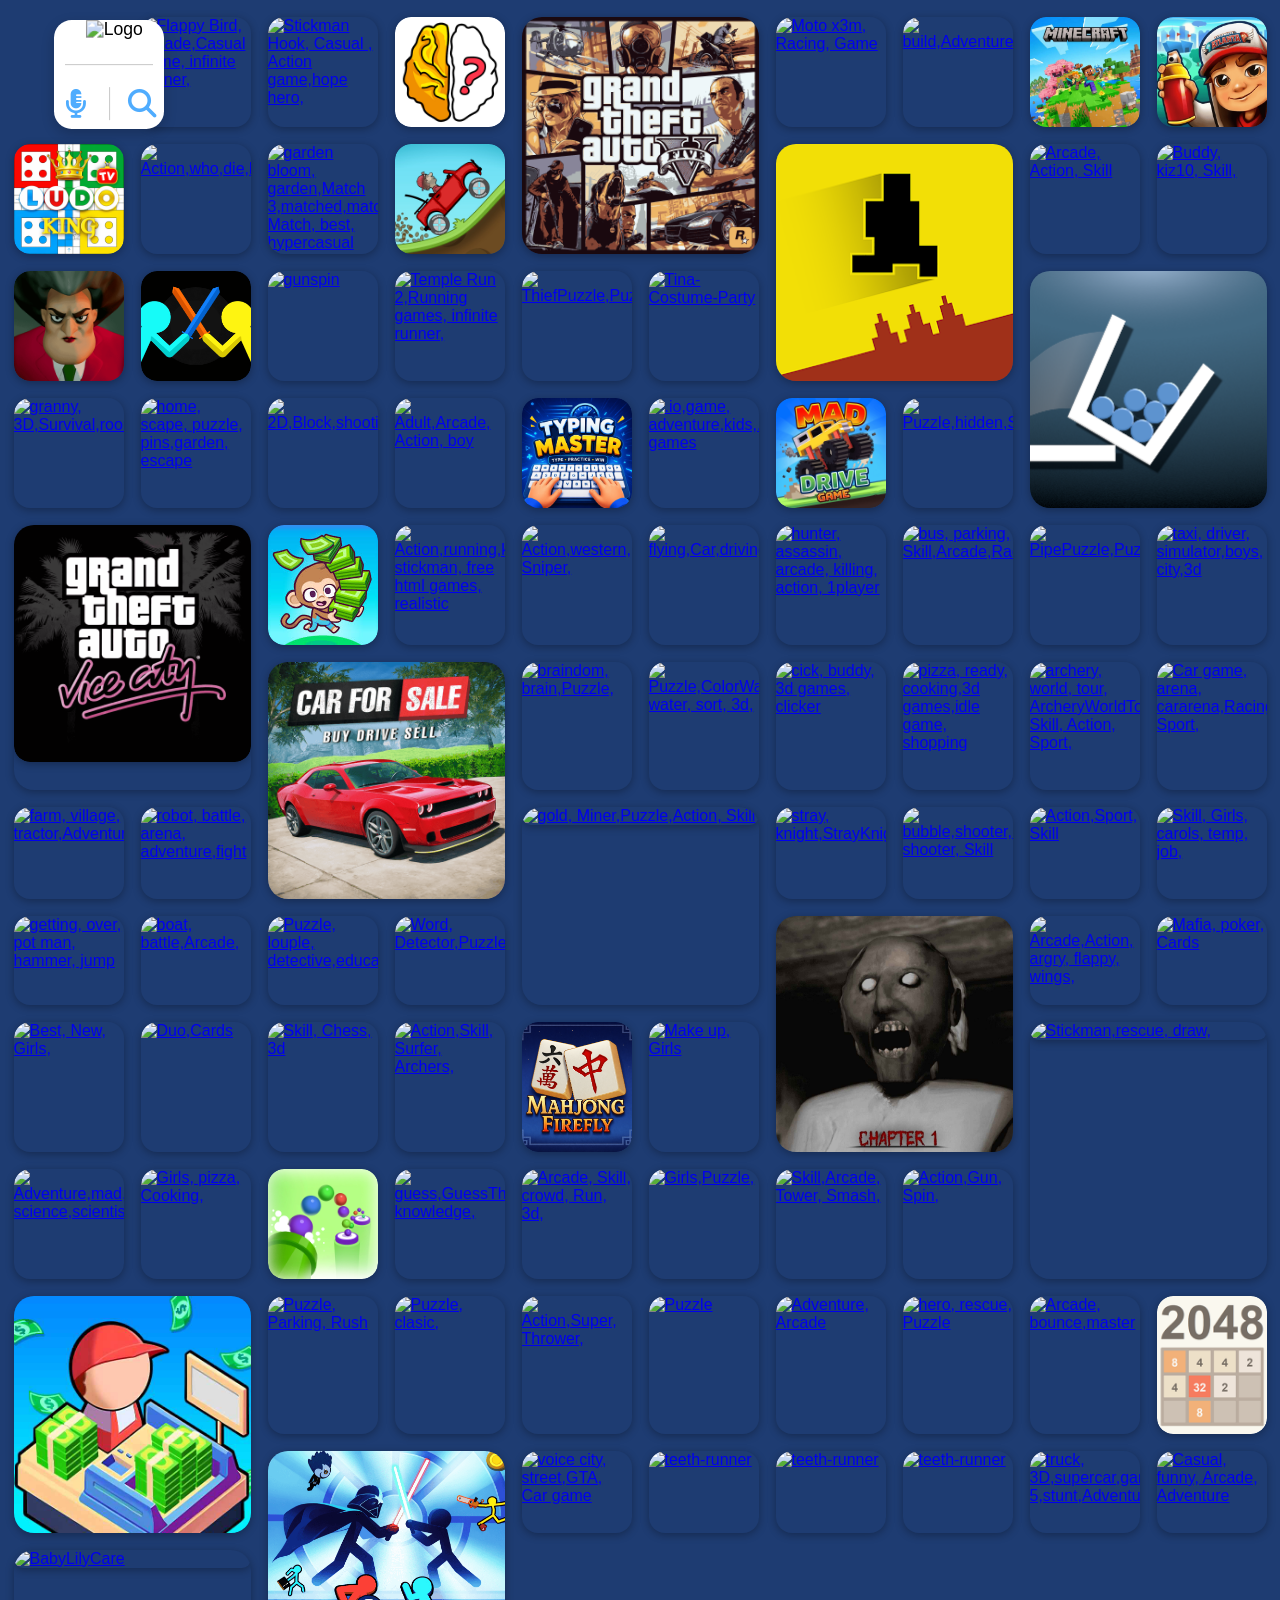
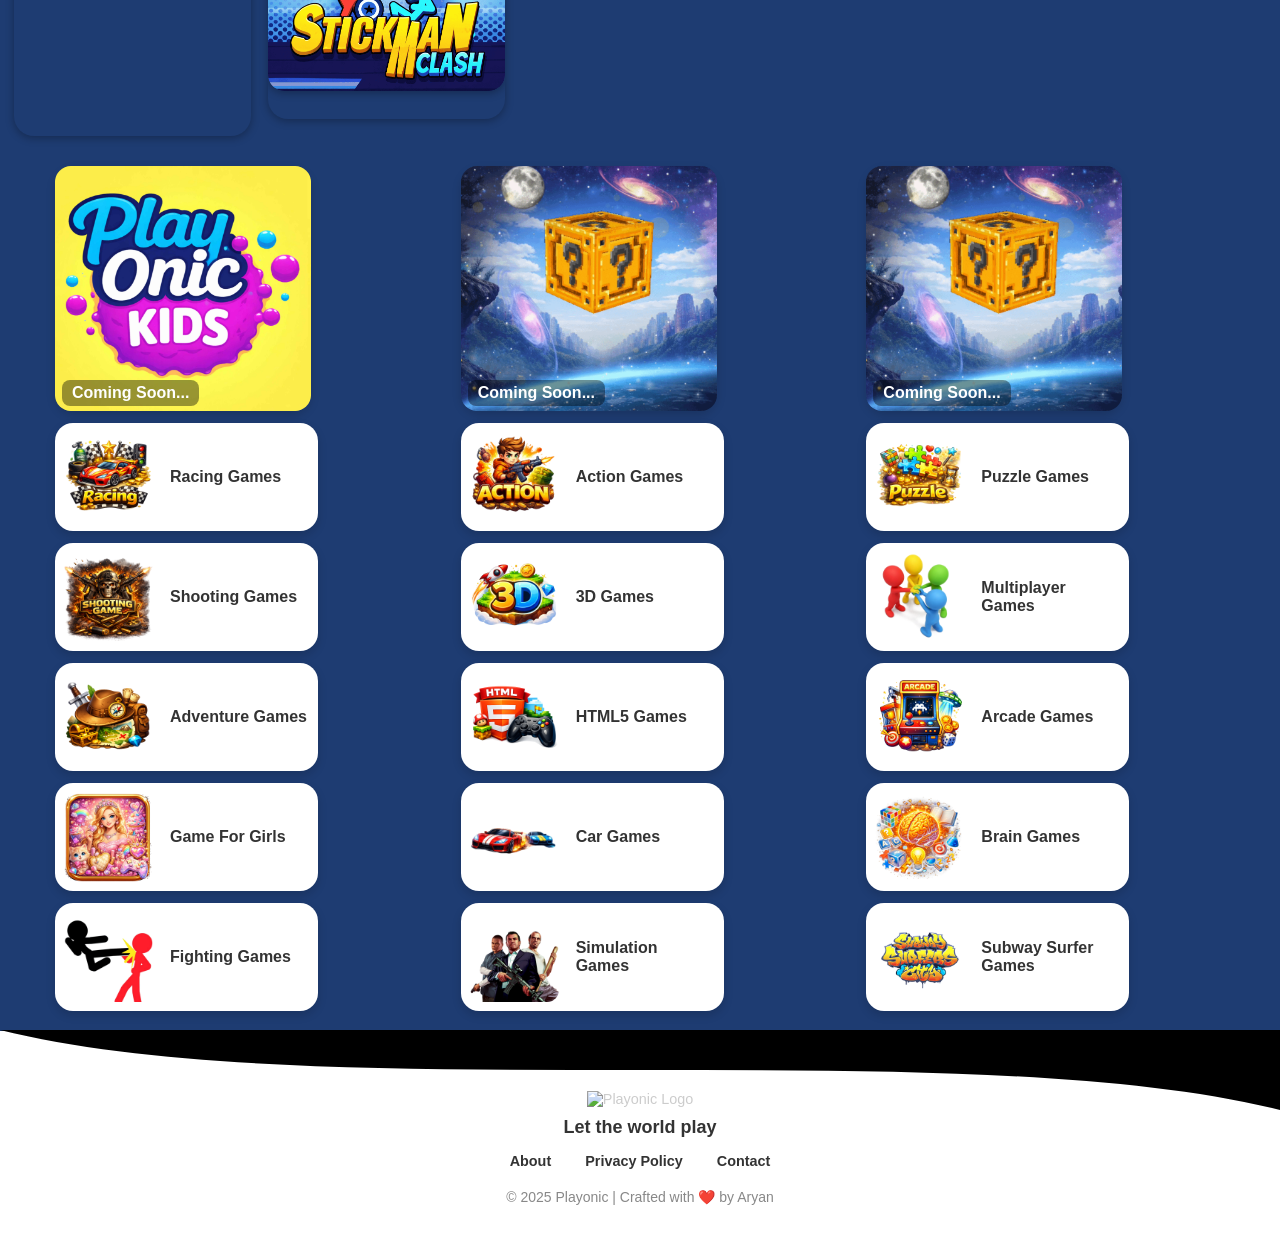
==== index.html @ 51eb627e "update" ====
<!DOCTYPE html>
<html lang="en">
<head>
  <meta charset="UTF-8" />
  <meta name="viewport" content="width=device-width, initial-scale=1.0"/>
  
  <meta name="google-adsense-account" content="ca-pub-2164789176164171">
<!-- 🔥 Playonic - SEO Optimized Head Section
<title>Playonic - Play Free Online Games Instantly | No Download, No Login</title>--->

<meta name="description" content="Play Free Online Games Instantly on Mobile and PC. No Download, No Sign-up — Just Click and Play Racing, Action, Puzzle, and Adventure Games Anytime! Anywhere">

<meta name="keywords" content="Action games,Puzzle games, Racing games ,Driving games,Shooting games,Adventure games, Word games,Mahjong, HTML5 games,io games,Free online games,Browser games,Poki games,CrazyGames,Unblocked games 66 / 76 / 911,Subway Surfers Online, 
2048 game,Snake game, Slice Maste, 
Minecraft Classic, Roblox (browser version), Among Us (online), Temple Run 2,Drift Hunters,Friday Night Funkin, Cookie Clicker,Geometry Dash,  ">


<meta name="robots" content="index, follow">
<meta name="author" content="Playonic Team">
<meta name="language" content="English">

<meta property="og:title" content="Playonic - Play Free Online Games Instantly | No Download, No Login">
<meta property="og:url" content="https://playonic.netlify.app">
<meta property="og:image" content="https://playonic.netlify.app/thumbnail.webp">
<meta property="og:type" content="website">
<meta name="viewport" content="width=device-width, initial-scale=1.0">
<meta name="theme-color" content="#000000">
    <!-- Favicon -->
   <link rel="icon" type="image/webp" href="images/searchlogo.webp">
   
  <title>Playonic: Free Online Games - Play Now!</title>
    
 <link rel="stylesheet" href="style.css">
  
  <link rel="stylesheet" href="https://cdnjs.cloudflare.com/ajax/libs/font-awesome/6.6.0/css/all.min.css" />

  <!--google search console--->
  <meta name="google-site-verification" content="dqCEXNjXnB2lz2B68qoGDb0i8VBxIZnBtfX2oo4ppdk" />
  
 <script type="application/ld+json">
  {
    "@context": "https://schema.org",
    "@type": "WebSite",
    "name": "Playonic",
    "url": "https://playonic.netlify.app/",
    "description": "Playonic is India's best free online gaming website where you can play browser games instantly without download. Enjoy action, racing, puzzle, and adventure games anytime on mobile or PC.",
    "potentialAction": {
      "@type": "SearchAction",
      "target": "https://playonic.netlify.app/search?q={search_term_string}",
      "query-input": "required name=search_term_string"
    },
    "sameAs": [
      "https://www.youtube.com/@playonic",
      "https://www.instagram.com/playonic"
    ]
  }
</script>



  <!-- Google tag (gtag.js) -->
  <script async src="https://www.googletagmanager.com/gtag/js?id=G-MB39LPJG4J"></script>
  <script>
    window.dataLayer = window.dataLayer || [];
    
    function gtag() { dataLayer.push(arguments); }
    gtag('js', new Date());
    
    gtag('config', 'G-MB39LPJG4J');
  </script>
  

</head>
<body>

  <!-- Search Overlay -->
  <div class="search-overlay" id="searchOverlay">
    <div class="search-bar">
      <div class="back-btn" id="closeSearch">
        <i class="fas fa-arrow-left"></i>
      </div>
      <img src="images/searchlogo.webp" alt="Playonic Logo" class="search-logo">
      <div class="vertical-line-bar"></div>
      <input type="text" class="search-input" placeholder="Search games...">
    <i class="fas fa-microphone-lines voice-search-btn" id="voiceBtn"></i>
    </div>
  </div>

<div id="search-result-card"></div>

 
 

 
 
 
  <!-- Floating widget -->
  <div class="poki-widget">
    <div class="logo-part">
      <img src="images/playonic.webp" alt="Logo">
    </div>
    <div class="horizontal-line"></div>
    <div class="icon-part">
      <div class="icon-box">
<i class="fas fa-microphone-lines voice-search-btn"></i>
</div>
      <div class="vertical-line"></div>
      <div class="icon-box">
        <i class="fas fa-search search-icon-widget"></i>
      </div>
    </div>
  </div>





  <!-- Game Cards -->
  <div class="container">
    
    
<div class="">
  </div>
    
    
    <div class="game-card">
  <a href="view-page.html" data-id="1">
        <img src="images/FlappyBird.webp" alt="Flappy Bird, Arcade,Casual game, infinite runner,"loading="lazy">
      </a>
    </div>
    
    <div class="game-card">
   <a href="view-page.html" data-id="82">
        <img src="images/stick man hook.webp" alt="Stickman Hook, Casual , Action game,hope hero, " loading="lazy">
      </a>
    </div>
    
    
        <div class="game-card">
      <a href="view-page.html" data-id="58">
        <img src="images/Brainout.webp" alt="Puzzle,Brain, Trainer, " loading="lazy">
      </a>
    </div>

    <div class="game-card highlight-card">
     <div class="game-card">
  <a href="view-page.html" data-id="149">
   <img src="images/GTAV.webp" alt="Action,adventure,openworld" loading="lazy">
   </a>
   </div></div>
     
        <div class="game-card">
  <a href="view-page.html" data-id="77">
        <img src="images/Motox3mWinter.webp" alt="Moto x3m, Racing, Game" loading="lazy">
      </a>
    </div>
        
      <div class="game-card">
      <a href="view-page.html" data-id="57">
         <img src="images/LostAdventure.webp" alt="build,Adventure,Evolution,Survive" loading="lazy">
       </a>
     </div>
      
    <div class="game-card">
  <a href="view-page.html" data-id="107">
    <img src="images/Minecraft.webp" alt="Skill,adventure,Creatives, build" loading="lazy">
      </a>
    </div>
    
    
         <div class="game-card">
   <a href="view-page.html" data-id="129">
     <img src="images/Atlanta.webp" alt="sub, way, sufer, subwaysurfer, subwaysufer, zurich,container,infinite Runner,Racing, " loading="lazy">
       </a>
     </div>
       
     <div class="game-card">
   <a href="view-page.html" data-id="123">
   <img src="images/Ludoking.webp" alt="Skill,adventure,Creatives, build" loading="lazy">
      </a>
       </div>
    
         <div class="game-card">
 <a href="view-page.html" data-id="108">
         <img src="images/WhoDiesLast.webp" alt="Action,who,die,last" loading="lazy">
       </a>
     </div>
     
        <div class="game-card">
   <a href="view-page.html" data-id="6">
         <img src="images/GardenBloom.webp" alt="garden bloom, garden,Match 3,matched,matching,3 Match, best, hypercasual" loading="lazy">
       </a>
     </div>
    
     <div class="game-card highlight-card">
        <div class="game-card">
   <a href="view-page.html" data-id="100">
     <img src="images/LevelDevil.webp" alt="Action,Skill, devil, level, adventure" loading="lazy">
   </a>
 </div>
 </div>

         <div class="game-card">
  <a href="view-page.html" data-id="14">
         <img src="images/HillClimb.webp" alt="peet, PeetALock,Skill,Arcade, Action" loading="lazy">
       </a>
     </div>

        <div class="game-card">
  <a href="view-page.html" data-id="115">
         <img src="images/SpaceWave.webp" alt="Arcade, Action, Skill" loading="lazy">
       </a>
     </div>
    
      <div class="game-card">
      <a href="view-page.html" data-id="114">
         <img src="images/SuperRocketBuddy.webp" alt="Buddy, kiz10, Skill, " loading="lazy">
       </a>
     </div>
      
       
         <div class="game-card">
    <a href="view-page.html" data-id="124">
      <img src="images/Scaryteacher3d.webp" alt="Skill,adventure,Creatives, build" loading="lazy">
    </a>
  </div>
      

      <div class="game-card">
  <a href="view-page.html" data-id="125">
         <img src="images/Duelist.webp" alt="voice city, street,GTA, Car game" loading="lazy">
       </a>
     </div>
              
      <div class="game-card">
  <a href="view-page.html" data-id="62">
         <img src="images/GunSpin.webp" alt="gunspin" loading="lazy">
       </a>
     </div>
     
    
        <div class="game-card">
      <a href="view-page.html" data-id="3">
        <img src="images/temple run 2.webp" alt="Temple Run 2,Running games, infinite runner, " loading="lazy">
      </a>
    </div>

    
        <div class="game-card">
  <a href="view-page.html" data-id="10">
         <img src="images/ThiefPuzzle.webp" alt="ThiefPuzzle,Puzzle,thief,Skill," loading="lazy">
       </a>
     </div>
   
      <div class="game-card">
  <a href="view-page.html" data-id="70">
         <img src="images/TinaCostumeParty.webp" alt="Tina-Costume-Party" loading="lazy">
       </a>
     </div>
           
         <div class="game-card highlight-card">    <div class="game-card">
 <a href="view-page.html" data-id="7">
         <img src="images/Brainiton.webp" alt="brain" loading="lazy">
       </a>
     </div>    
</div>
        
    <div class="game-card">
   <a href="view-page.html" data-id="88">
   <img src="images/GrannyChapter3HighSchool.webp" alt="granny, 3D,Survival,room,shooting" loading="lazy">
       </a>
     </div>
    
        <div class="game-card">
  <a href="view-page.html" data-id="12">
         <img src="images/HomeScape.webp" alt="home, scape, puzzle, pins,garden, escape" loading="lazy">
       </a>
     </div>
          
        <div class="game-card">
  <a href="view-page.html" data-id="8">
         <img src="images/DeflyTeaser.webp" alt="2D,Block,shooting" loading="lazy">
       </a>
     </div>
      
      <div class="game-card">
  <a href="view-page.html" data-id="29">
         <img src="images/BobtheRobber.webp" alt="Adult,Arcade, Action, boy" loading="lazy">
       </a>
     </div>
           
        <div class="game-card">
  <a href="view-page.html" data-id="67">
         <img src="images/TypingMaster.webp" alt="Typing Master" loading="lazy">
       </a>
     </div>
        
      <div class="game-card">
      <a href="view-page.html" data-id="31">
         <img src="images/Office.io.webp" alt=".io,game, adventure,kids,.io games" loading="lazy">
       </a> 
     </div>
    
        <div class="game-card">
  <a href="view-page.html" data-id="148">
     <img src="images/DriveMad.webp" alt="" loading="lazy">
       </a>
     </div>
     
     
  <div class="game-card highlight-card">
  <div class="game-card">
  <a href="view-page.html" data-id="122">
   <img src="images/Gtavicecity.webp" alt="Skill,adventure,Creatives, build, action" loading="lazy">
          </a>
    </div></div>
      
     
       <div class="game-card">
     <a href="view-page.html" data-id="116">
       <img src="images/SquidGame.webp" alt="Puzzle,hidden,Squid," loading="lazy">
     </a>
   </div>
    

        <div class="game-card">
  <a href="view-page.html" data-id="127">
         <img src="images/MonkeyMart.webp" alt="" loading="lazy">
       </a>
     </div>
    
      <div class="game-card">
     <a href="view-page.html" data-id="32">
         <img src="images/Vector.webp" alt="Action,running,kiz10, stickman, free html games, realistic" loading="lazy">
       </a>
     </div>

      <div class="game-card">
      <a href="view-page.html" data-id="66">
         <img src="images/WesternSniper.webp" alt="Action,western, Sniper, " loading="lazy">
       </a>
     </div>
        
        <div class="game-card">
  <a href="view-page.html" data-id="95">
         <img src="images/UltimateFlyingCar.webp" alt="flying,Car,driving,Racing" loading="lazy">
       </a>
     </div>
    
        <div class="game-card">
  <a href="view-page.html" data-id="16">
         <img src="images/HunterAssassin.webp" alt="hunter, assassin, arcade, killing, action, 1player" loading="lazy">
       </a>
     </div>
     
            <div class="game-card">
  <a href="view-page.html" data-id="85">
         <img src="images/StairRace3d.webp" alt="bus, parking, Skill,Arcade,Racing" loading="lazy">
       </a>
     </div>
   
        <div class="game-card">
  <a href="view-page.html" data-id="18">
         <img src="images/PipePuzzle.webp" alt="PipePuzzle,Puzzle,pipe" loading="lazy">
       </a>
     </div>

      <div class="game-card">
  <a href="view-page.html" data-id="26">
         <img src="images/TaxiDriver.webp" alt="taxi, driver, simulator,boys, city,3d" loading="lazy">
       </a>
     </div>
           
        <div class="game-card highlight-card">
   <div class="game-card">
    <a href="view-page.html" data-id="117">
    <img src="images/CarSale.webp" alt="car, sale, car for sale,simulation,dealer" loading="lazy">
          </a>
        </div></div>
       
        <div class="game-card">
  <a href="view-page.html" data-id="19">
         <img src="images/Braindom.webp" alt=" braindom, brain,Puzzle, " loading="lazy">
       </a>
     </div>
  
        <div class="game-card">
  <a href="view-page.html" data-id="20">
         <img src="images/ColorWaterSort3d.webp" alt="Puzzle,ColorWaterSort3d,color, water, sort, 3d," loading="lazy">
       </a>
     </div>
    
            <div class="game-card">
  <a href="view-page.html" data-id="21">
         <img src="images/KickTheBuddy.webp" alt="cick, buddy, 3d games, clicker" loading="lazy">
       </a>
     </div>
  
      <div class="game-card">
  <a href="view-page.html" data-id="23">
         <img src="images/PizzaReady.webp" alt="pizza, ready, cooking,3d games,idle game, shopping" loading="lazy">
       </a>
     </div>
    
      <div class="game-card">
  <a href="view-page.html" data-id="24">
         <img src="images/ArcheryWorldTour.webp" alt="archery, world, tour, ArcheryWorldTour, Skill, Action, Sport, " loading="lazy">
       </a>
     </div>
    
      <div class="game-card">
  <a href="view-page.html" data-id="25">
         <img src="images/CarsArena.webp" alt="Car game, arena, cararena,Racing, Sport, " loading="lazy">
       </a>
     </div>

    <div class="game-card">
  <a href="view-page.html" data-id="27">
         <img src="images/VillageFarmingTractor.webp" alt="farm, village, tractor,Adventure,driving" loading="lazy">
       </a>
     </div>
 
    <div class="game-card highlight-card">
      <div class="game-card">
       <a href="view-page.html" data-id="37">
         <img src="images/IdleMiner.webp" alt="gold, Miner,Puzzle,Action, Skill" loading="lazy">
       </a>
     </div></div>
    
      <div class="game-card">
  <a href="view-page.html" data-id="45">
         <img src="images/RobotsBattle.webp" alt="robot, battle, arena, adventure,fight" loading="lazy">
      </a>
     </div>

      <div class="game-card">
       <a href="view-page.html" data-id="33">
         <img src="images/StrayKnight.webp" alt="stray, knight,StrayKnight,Puzzle, " loading="lazy">
       </a>
     </div>
    
      <div class="game-card">
    <a href="view-page.html" data-id="34">
         <img src="images/BubblesShooter.webp" alt="bubble,shooter,bubble shooter, Skill" loading="lazy">
       </a>
     </div>

      <div class="game-card">
    <a href="view-page.html" data-id="111">
         <img src="images/DragRacingClub.webp" alt="Action,Sport, Skill" loading="lazy">
       </a>
     </div>
    
      <div class="game-card">
      <a href="view-page.html" data-id="36">
         <img src="images/CarolsTempJob.webp" alt="Skill, Girls, carols, temp, job, " loading="lazy">
       </a>
     </div>
   
      <div class="game-card">
     <a href="view-page.html" data-id="38">
         <img src="images/GettingOverItUnblocked.webp" alt="getting, over, pot man, hammer, jump" loading="lazy">
       </a>
     </div>

      <div class="game-card">
      <a href="view-page.html" data-id="40">
         <img src="images/BoatBattles.webp" alt="boat, battle,Arcade," loading="lazy">
       </a>
     </div>
    
      <div class="game-card">
      <a href="view-page.html" data-id="41">
         <img src="images/LouplePuzzle.webp" alt="Puzzle, louple, detective,education,kids" loading="lazy">
       </a>
     </div>
    
      <div class="game-card">
      <a href="view-page.html" data-id="42">
         <img src="images/WordDetector.webp" alt="Word, Detector,Puzzle " loading="lazy">
       </a>
     </div>
     
    <div class="game-card highlight-card">
      <div class="game-card">
       <a href="view-page.html" data-id="2">
         <img src="images/Granny.webp" alt="granny,survive,escape,horror,arcade, action" loading="lazy">
       </a>
     </div></div>
    
      <div class="game-card">
       <a href="view-page.html" data-id="43">
         <img src="images/AngryBird.webp" alt="Arcade,Action, argry, flappy, wings, " loading="lazy">
       </a>
     </div>
    
      <div class="game-card">
       <a href="view-page.html" data-id="44">
         <img src="images/MafiaPoker.webp" alt="Mafia, poker, Cards" loading="lazy">
       </a>
     </div>
    
      <div class="game-card">
      <a href="view-page.html" data-id="90">
         <img src="images/LoveTester.webp" alt="Best, New, Girls," loading="lazy">
       </a>
     </div>
    
      <div class="game-card">
       <a href="view-page.html" data-id="113">
         <img src="images/Uno.webp" alt="Duo,Cards" loading="lazy">
       </a>
     </div>

      <div class="game-card">
       <a href="view-page.html" data-id="48">
         <img src="images/3dChess.webp" alt="Skill, Chess, 3d" loading="lazy">
       </a>
     </div>
    
      <div class="game-card">
      <a href="view-page.html" data-id="49">
         <img src="images/SurferArchers.webp" alt="Action,Skill, Surfer, Archers, " loading="lazy">
       </a>
     </div>
    
      <div class="game-card">
     <a href="view-page.html" data-id="50">
  <img src="images/Mahjongfirefly.webp" alt="Kitchen, Classic, Mahjong,Puzzle, " loading="lazy">
       </a>
     </div>
         
    <div class="game-card highlight-card">   
   <div class="game-card">
   <a href="view-page.html" data-id="54">
    <img src="images/StickmanRescue.webp" alt="Stickman,rescue, draw," loading="lazy">
       </a>
     </div></div>
     
      <div class="game-card">
   <a href="view-page.html" data-id="51">
         <img src="images/TMJennifer1.webp" alt="Make up, Girls" loading="lazy">
       </a>
     </div>
    
<div class="game-card">
       <a href="view-page.html" data-id="52">
         <img src="images/Madscientist.webp" alt="Adventure,mad, science,scientist," loading="lazy">
       </a>
     </div>
    
      <div class="game-card">
    <a href="view-page.html" data-id="53">
         <img src="images/PizzaRealifeCooking.webp" alt="Girls, pizza, Cooking, " loading="lazy">
       </a>
     </div>

      <div class="game-card">
       <a href="view-page.html" data-id="56">
         <img src="images/CannonShot.webp" alt="Skill,Arcade,cannon, ball, " loading="lazy">
       </a>
     </div>

   
       <div class="game-card">
   <a href="view-page.html" data-id="9">
    <img src="images/GuessTheirAnswer.webp" alt="guess,GuessTheirAnswer,Quiz,Skill, knowledge," loading="lazy">
       </a>
     </div>
   
   
   
    
      <div class="game-card">
       <a href="view-page.html" data-id="59">
         <img src="images/CrowdRun3d.webp" alt="Arcade, Skill, crowd, Run, 3d," loading="lazy">
       </a>
     </div>
    
      <div class="game-card">
       <a href="view-page.html" data-id="60">
         <img src="images/SaveThePrincess.webp" alt="Girls,Puzzle, " loading="lazy">
       </a>
     </div>
    
      <div class="game-card">
     <a href="view-page.html" data-id="61">
         <img src="images/TowerSmash.webp" alt="Skill,Arcade, Tower, Smash, " loading="lazy">
       </a>
     </div>
    
      <div class="game-card">
      <a href="view-page.html" data-id="62">
         <img src="images/GunSpin.webp" alt=" Action,Gun, Spin, " loading="lazy">
       </a>
     </div>
     
      <div class="game-card highlight-card">
    <div class="game-card">
   <a href="view-page.html" data-id="118">
   <img src="images/IdleMart.webp" alt="Arcade, idle, mart, shop, game, tycoon, tycoon games, casual,empire" loading="lazy">
    </a>
     </div></div>
    
      <div class="game-card">
       <a href="view-page.html" data-id="63">
         <img src="images/ParkingRush.webp" alt="Puzzle, Parking, Rush" loading="lazy">
       </a>
     </div>
    
      <div class="game-card">
     <a href="view-page.html" data-id="64">
         <img src="images/JigsawPuzzleClassic.webp" alt="Puzzle, clasic, " loading="lazy">
       </a>
     </div>
    
      <div class="game-card">
       <a href="view-page.html" data-id="65">
         <img src="images/SuperThrower.webp" alt="Action,Super, Thrower, " loading="lazy">
       </a>
     </div>

      <div class="game-card">
       <a href="view-page.html" data-id="112">
         <img src="images/FindInMind.webp" alt="Puzzle" loading="lazy">
       </a>
     </div>
    
              <div class="game-card">
      <a href="view-page.html" data-id="83">
         <img src="images/MonsterDash.webp" alt="Adventure, Arcade" loading="lazy">
       </a>
     </div>
    
 
         <div class="game-card">
        <a href="view-page.html" data-id="81">
          <img src="images/HeroRescue.webp" alt="hero, rescue, Puzzle" loading="lazy">
        </a>
      </div>
      
        <div class="game-card">
      <a href="view-page.html" data-id="69">
         <img src="images/BounceMasters.webp" alt="Arcade, bounce,master" loading="lazy">
       </a>
     </div>
      
           <div class="game-card highlight-card">
  <div class="game-card">
   <a href="view-page.html" data-id="126">
   <img src="images/Stickmanclash.webp" alt="Skill,adventure,Creatives, build" loading="lazy">
      </a>
       </div> </div>
      
         <div class="game-card">
      <a href="view-page.html" data-id="121">
        <img src="images/2048.webp" alt="Skill,adventure,Creatives, build, singleplayer" loading="lazy">
      </a>
    </div>
     
     
         <div class="game-card">
      <a href="view-page.html" data-id="22">
        <img src="images/VoiceCity.webp" alt="voice city, street,GTA, Car game" loading="lazy">
      </a>
    </div>
    
         <div class="game-card">
      <a href="view-page.html" data-id="109">
        <img src="images/TeethRunner.webp" alt="teeth-runner" loading="lazy">
      </a>
    </div>
     
         <div class="game-card">
      <a href="view-page.html" data-id="11">
        <img src="images/ParkingJam.webp" alt="teeth-runner" loading="lazy">
      </a>
    </div>
     
         <div class="game-card">
      <a href="view-page.html" data-id="97">
        <img src="images/ToiletRun.webp" alt="teeth-runner" loading="lazy">
      </a>
    </div>
    
      <div class="game-card">
  <a href="view-page.html" data-id="55">
         <img src="images/GTAVStunt.webp" alt="truck, 3D,supercar,game,gtav,gta 5,stunt,Adventure,cars,car" loading="lazy">
       </a>
     </div>
        
 
  <div class="game-card highlight-card">            
      <div class="game-card">
  <a href="view-page.html" data-id="47">
         <img src="images/BabyLilyCare.webp" alt="BabyLilyCare" loading="lazy">
       </a>
     </div></div> 
    
         <div class="game-card">
  <a href="view-page.html" data-id="28">
         <img src="images/FallGuyz.webp" alt="Casual, funny, Arcade, Adventure" loading="lazy">
       </a>
     </div>
              
    
  </div>






<!--============================= */
          💻CATEGORY SECTION
    ============================--->


 <style>/* CATEGORY LIST */
.category-list {
  padding: 15px;
  background: ;
}

/* Single Item */
.category-item {
  display: flex;
  align-items: center;
  gap: 15px;
  background: #FFFFFF;
  padding: 9px;
  border-radius: 14px;
  margin-bottom: 12px;
  text-decoration: none;
  transition: 0.3s;
  margin: 24px;
  margin-left: 14px;
 
}

/* Hover Effect */
.category-item:hover {
  background: rgba(255,255,255,0.1);
  transform: scale(1.02);
}

/* Image */
.category-item img {
  width: 85px;
  height: 80px;
  border-radius: 12px;
  object-fit: cover;
}

/* Text */
.category-item span {
  color: #000000;
  font-size: 17px;
  font-weight: 500;
}

/* ============================= */
/* 💻 DESKTOP MODE (GRID STYLE) */
/* ============================= */

@media (min-width: 768px) {
  .category-list {
    display: grid;
    grid-template-columns: repeat(3, 1fr);
    gap: 12px; /* 🔥 uniform gap बढ़ाया side-by-side के लिए */
    /* margin-left हटाया - अब clean start */
    padding: 0 20px; /* optional: sides में breathing space */
    margin-left: 35px;
    margin-top: 30px;
    
    
  }

  .category-item {
    display: flex;
    align-items: center;
    gap: 7px;
    background: #ffffff;
    padding: 8px -5px; /* padding थोड़ा adjust */
    border-radius: 18px;
    margin: 0 !important; /* सभी margins zero */
    height: 90px;
    width: 245px;
    box-shadow: 0 4px 10px rgba(0,0,0,0.15);
    transition: 0.3s;
    /* margin-left: 70px हटाया - ये gap का villain था */
  }

  .category-item:hover {
    transform: scale(1.03);
  }

  .category-item img {
    width: 89px;
    height: 89px;
    object-fit: contain;
  }

  .category-item span {
    font-size: 16px;
    font-weight: 600;
    color: #333;
    margin-left: 10px;
  }

}


/* ============================= */
/* 💻 DESKTOP ONLY HIGHLIGHT */
/* ============================= */

@media (min-width: 768px) {

  /* 🔥 HIGHLIGHT CATEGORY CARD (2x2) */
  .category-highlight {
    border-radius: 20px;
/*  box-shadow: 0 0 15px rgba(0, 247, 255, 0.6);
  animation: highlightPulse 2s infinite;*/
position: relative;
height: 245px;
width: 256px;
object-fit: cover;
padding: 0px;
 margin-left: 75px;
    

    /* OPTIONAL GLOW */
    /* box-shadow: 0 0 15px rgba(0, 247, 255, 0.6);
       animation: highlightPulse 2s infinite; */
  }
  

  /* IMAGE FULL COVER */
  .category-highlight img {
    width: 100%;
height: 100%;
object-fit: cover;
border-radius: 16px;

    transition: transform 0.3s ease;
  }

  /* HOVER EFFECT */
  .category-highlight:hover img {
    transform: scale(1.05);
  }

  /* TEXT OVERLAY */
  .category-highlight span {
    position: absolute;
    bottom: 5px;
    left: -3px;

    color: #fff;
    font-size: 16px;
    font-weight: 600;

    background: rgba(0,0,0,0.4);
    padding: 4px 10px;
    border-radius: 8px;
  }

}

/* ============================= */
/* 📱 MOBILE → HIDE HIGHLIGHT */
/* ============================= */

@media (max-width: 767px) {

  .category-highlight {
    display: none;
  }

}


/* 🔥 OPTIONAL GLOW ANIMATION */






/* ============================= */
/* 📱MOBILE-LANDSCAPE MODE  */
/* ============================= */
 @media (max-width: 900px) and (orientation: landscape) {
  
 .category-list {
    display: grid;
    grid-template-columns: repeat(3, 1fr);
    gap: 12px; /* 🔥 uniform gap बढ़ाया side-by-side के लिए */
    /* margin-left हटाया - अब clean start */
    padding: 0 20px; /* optional: sides में breathing space */
    margin-left: -5px;
    margin-top: 30px;
    
    
  }

  .category-item {
    display: flex;
    align-items: center;
    gap: 7px;
    background: #ffffff;
    padding: 8px -5px; /* padding थोड़ा adjust */
    border-radius: 18px;
    margin: 0 !important; /* सभी margins zero */
    height: 70px;
    width: 210px;
    box-shadow: 0 4px 10px rgba(0,0,0,0.15);
    transition: 0.3s;
    /* margin-left: 70px हटाया - ये gap का villain था */
  }

  .category-item:hover {
    transform: scale(1.03);
  }

  .category-item img {
    width: 70px;
    height: 70px;
    object-fit: contain;
  }

  .category-item span {
    font-size: 16px;
    font-weight: 600;
    color: #333;
    margin-left: 10px;
  }




/* ============================= */
/* 💻 LANDSCAPE ONLY HIGHLIGHT */
/* ============================= */



  /* 🔥 HIGHLIGHT CATEGORY CARD (2x2) */
  .category-highlight {
    border-radius: 20px;
/*  box-shadow: 0 0 15px rgba(0, 247, 255, 0.6);
  animation: highlightPulse 2s infinite;*/
position: relative;
height: 210px;
width: 220px;
object-fit: cover;
padding: 0px;
 margin-left: 75px;
    

    /* OPTIONAL GLOW */
    /* box-shadow: 0 0 15px rgba(0, 247, 255, 0.6);
       animation: highlightPulse 2s infinite; */
  }
  

  /* IMAGE FULL COVER */
  .category-highlight img {
    width: 100%;
height: 100%;
object-fit: cover;
border-radius: 16px;

    transition: transform 0.3s ease;
  }

  /* HOVER EFFECT */
  .category-highlight:hover img {
    transform: scale(1.05);
  }

  /* TEXT OVERLAY */
  .category-highlight span {
    position: absolute;
    bottom: 5px;
    left: -3px;

    color: #fff;
    font-size: 16px;
    font-weight: 600;

    background: rgba(0,0,0,0.4);
    padding: 4px 10px;
    border-radius: 8px;
  }



/* ============================= */
/* 📱 MOBILE → HIDE HIGHLIGHT */
/* ============================= */




}




</style>


<div class="category-list">
  
  <!--- <a href="ca.html?type=kid" class="category-item category-highlight">
  <img src="images/playonickids.webp">
  <span>Coming Soon...</span>
</a>
 
    <a href="ca.html?type=racing" class="category-item category-highlight">
    <img src="videos/ezgif.gif">
    <span>Coming Soon...</span>
  </a>--->
 <div class="category-item category-highlight" onclick="playEventVideo()">
  <img src="images/playonickids.webp">
  <span>Coming Soon...</span>
</div>
 <div class="category-item category-highlight" onclick="playEventVideo()">
  <img src="videos/ezgif.gif">
  <span>Coming Soon...</span>
</div>
   <div class="category-item category-highlight" onclick="playEventVideo()">
  <img src="videos/ezgif.gif">
  <span>Coming Soon...</span>
</div>
   
  <!-- CATEGORY 1 -->
  <a href="ca.html?type=racing" class="category-item">
    <img src="category/racing.png" alt="Racing Games">
    <span>Racing Games</span>
  </a>
  
  <!-- CATEGORY 2 -->
  <a href="ca.html?type=action" class="category-item">
    <img src="category/action.png" alt="Action Games">
    <span>Action Games</span>
  </a>
  
  <!-- CATEGORY 3 -->
  <a href="ca.html?type=puzzle" class="category-item">
    <img src="category/puzzle.png" alt="Puzzle Games">
    <span>Puzzle Games</span>
  </a>
  
  <!-- CATEGORY 4 -->
  <a href="ca.html?type=shooting" class="category-item">
    <img src="category/shooting.png" alt="Shooting Games">
    <span>Shooting Games</span>
  </a>
  
  <!-- CATEGORY 5 -->
  <a href="ca.html?type=3d" class="category-item">
    <img src="category/3d.png" alt="3D Games">
    <span>3D Games</span>
  </a>
  
  <!-- CATEGORY 6 -->
   <a href="ca.html?type=multiplayer" class="category-item">
    <img src="category/multiplayer.png" alt="Multiplayer Games">
    <span>Multiplayer Games</span>
  </a>
  
  <!-- CATEGORY 7 -->
  <a href="ca.html?type=adventure" class="category-item">
    <img src="category/adventure.png" alt="Adventure Games">
    <span>Adventure Games</span>
  </a>
  
  <!-- CATEGORY 8 -->
  <a href="ca.html?type=html5" class="category-item">
    <img src="category/html5.png" alt="HTML5 Games">
    <span>HTML5 Games</span>
  </a>
  
    <a href="ca.html?type=arcade" class="category-item">
    <img src="category/arcade.png" alt="Arcade Games">
    <span>Arcade Games</span>
  </a>
    <a href="ca.html?type=gameforgirls" class="category-item">
    <img src="category/gamesforgirls.png" alt="Game For Girls">
    <span>Game For Girls</span>
  </a>
  
      <a href="ca.html?type=car" class="category-item">
      <img src="category/car.png" alt="Car Games">
      <span>Car Games</span>
    </a>
        <a href="ca.html?type=brain" class="category-item">
      <img src="category/brain.png" alt="Brain Games">
      <span>Brain Games</span>
    </a>
        <a href="ca.html?type=fighting" class="category-item">
      <img src="category/fighting.png" alt="fighting Games">
      <span>Fighting Games</span>
    </a>
      <a href="ca.html?type=simulation" class="category-item">
    <img src="category/simulation.png" alt="simulation Games">
    <span>Simulation Games</span>
  </a>
  
     <a href="ca.html?type=subwaysurfer" class="category-item">
    <img src="category/subwaysurfer1.png" alt="simulation Games">
    <span>Subway Surfer Games</span>
  </a>
  
   
</div>




<!-- 🔥 Event Video Overlay -->
<div id="videoOverlay" style="
  display:none;
  position:fixed;
  top:0;
  left:0;
  width:100vw;
  height:100vh;
  background:black;
  z-index:9999;
  justify-content:center;
  align-items:center;
">
   
  
  <video id="eventVideo" 
    style="width:100vw; height:100vh; object-fit:cover;" 
    controls>
    <source src="videos/event.mp4" type="video/mp4">
  </video>

</div>
 <script>
  function playEventVideo() {
  const overlay = document.getElementById("videoOverlay");
  const video = document.getElementById("eventVideo");
  
  overlay.style.display = "flex";
  video.currentTime = 0;
  video.muted = false;
  
  video.play().catch(() => {});
  
  if (video.requestFullscreen) {
    video.requestFullscreen();
  } else if (video.webkitRequestFullscreen) {
    video.webkitRequestFullscreen();
  }
}
  
  // ✅ Auto close when video ends
  document.getElementById("eventVideo").addEventListener("ended", function() {
    closeVideo();
  });
  
  function closeVideo() {
    const overlay = document.getElementById("videoOverlay");
    const video = document.getElementById("eventVideo");
    
    video.pause();
    overlay.style.display = "none";
    
    // Exit fullscreen
    if (document.fullscreenElement) {
      document.exitFullscreen();
    }
  }
</script>












<!-- 🔁 Swapped Wave + Footer -->
<div style="position: relative; background: white;">
  <!-- Wave (Black Now) -->
  <div style="position: absolute; top: -1px; left: 0; width: 100%; overflow: hidden; line-height: 0;">
    <svg viewBox="0 0 1200 100" preserveAspectRatio="none" style="display: block; width: 100%; height: 80px;">
<path d="M0,0 C300,100 900,0 1200,100 L1200,0 L0,0 Z" fill="#000000"></path> <!-- Black wave -->
    </svg>
  </div>

  <!-- Footer Content (White Background) -->
  <footer style="padding: 60px 20px 30px; text-align: center; font-family: 'Segoe UI', sans-serif; background: white;">
    <div style="margin-bottom: 15px;">
      <img src="images/playonic.webp" alt="Playonic Logo" style="height: 80px; ">
      <p style="font-weight: bold; font-size: 18px; margin: 10px 0 0; color: #333;">Let the world play</p>
    </div>

    <!-- Footer Links -->
    <div style="margin: 15px 0;">
      <a href="About.html" style="margin: 0 15px; text-decoration: none; color: #333; font-weight: bold;">About</a>
      <a href="privacy policy.html" style="margin: 0 15px; text-decoration: none; color: #333; font-weight: bold;">Privacy Policy</a>
      <a href="contact.html" style="margin: 0 15px; text-decoration: none; color: #333; font-weight: bold;">Contact</a>
    </div>

    <p style="font-size: 14px; color: #888; margin-top: 20px;">
      © 2025 Playonic | Crafted with ❤️ by Aryan
    </p>
  </footer>
</div>




 
 
  <!-- JavaScript -->
<script>
  (function () {
    const searchIconWidget = document.querySelector('.search-icon-widget');
    const searchOverlay = document.getElementById('searchOverlay');
    const closeSearch = document.getElementById('closeSearch');
    const widget = document.querySelector('.poki-widget');
    const searchInput = document.querySelector('.search-input');

       const resultContainer =
  document.getElementById('search-result-card');

resultContainer.style.padding = '10px 20px';
resultContainer.style.color = 'white';
  if (searchOverlay) searchOverlay.appendChild(resultContainer);

    let allGames = [];
    let popularGames = [];

    // ✅ JSON load
    fetch("games.json")
      .then(res => res.json())
      .then(data => {
        allGames = data;
        updatePopularGames(); // first load
      })
      .catch(err => console.error("Error loading games.json", err));

    // ✅ Play count save
    function increasePlayCount(id) {
      let playCounts = JSON.parse(localStorage.getItem('playCounts') || '{}');
      playCounts[id] = (playCounts[id] || 0) + 1;
      localStorage.setItem('playCounts', JSON.stringify(playCounts));
      updatePopularGames();
    }

    // ✅ Recently Played save
    function saveRecentlyPlayed(id) {
      let game = allGames.find(g => g.id === id);
      if (!game) return;

      let recent = JSON.parse(localStorage.getItem('recentlyPlayed') || '[]');
      recent = recent.filter(g => g.id !== id);
      recent.unshift({ id: game.id, title: game.title, img: game.img });
      if (recent.length > 50) recent.pop();

      localStorage.setItem('recentlyPlayed', JSON.stringify(recent));
      localStorage.setItem('selectedGameId', id); // ✅ yahi id view-page ke liye
      increasePlayCount(id);
    }

    // ✅ Popular Games update (Top 10 by playCount)
    function updatePopularGames() {
      let playCounts = JSON.parse(localStorage.getItem('playCounts') || '{}');
      popularGames = [...allGames].sort((a, b) => {
        let countA = playCounts[a.id] || 0;
        let countB = playCounts[b.id] || 0;
        return countB - countA;
      }).slice(0, 10);
    }

    // ✅ Render scroll section
    function renderScrollSection(title, items) {
      if (!resultContainer) return;
      const wrapper = document.createElement('div');
      wrapper.innerHTML = `<h3 style="margin:10px 0;">${title}</h3>`;
      const sc = document.createElement('div');
      sc.className = 'scroll-container';
      items.forEach(item => {
        const card = document.createElement('div');
        card.className = 'game-card-inline';
        card.innerHTML = `<img src="${item.img}" alt="${item.title}" style="cursor:pointer;">`;

        card.querySelector("img").addEventListener("click", () => {
          saveRecentlyPlayed(item.id);
          window.location.href = "view-page.html";
        });

        sc.appendChild(card);
      });
      wrapper.appendChild(sc);
      resultContainer.appendChild(wrapper);
    }
    
    

    // ✅ Show default sections
    function showDefaultSections() {
      if (!resultContainer) return;
      resultContainer.innerHTML = '';
      const recent = JSON.parse(localStorage.getItem('recentlyPlayed') || '[]');
      if (recent.length) renderScrollSection('Recently Playing', recent);
      if (popularGames.length) renderScrollSection('Popular Games', popularGames);
    }

    // ✅ Search Overlay open
    if (searchIconWidget) {
      searchIconWidget.addEventListener('click', () => {
        if (!searchOverlay || !widget) return;
searchOverlay.style.display = "block";
widget.style.display = "none";
        setTimeout(() => searchInput && searchInput.focus(), 250);
        showDefaultSections();
      });
    }
    
    
    
    



    // ✅ Search Overlay close
       if (closeSearch) {
    closeSearch.addEventListener('click', () => {
      if (!searchOverlay || !widget || !resultContainer) return;
      searchOverlay.style.display = 'none';
      widget.style.display = 'flex';
      if (searchInput) searchInput.value = '';
      resultContainer.innerHTML = '';
    });
  }

    // ✅ Search system
    if (searchInput) {
      searchInput.addEventListener('input', () => {
        if (!resultContainer) return;
        const query = (searchInput.value || '').trim().toLowerCase();
        resultContainer.innerHTML = '';

        if (query === '') {
          showDefaultSections();
          return;
        }

        const matched = allGames.filter(g =>
          (g.title && g.title.toLowerCase().includes(query)) ||
          (g.description && g.description.toLowerCase().includes(query)) ||
          (g.tags && g.tags.some(tag => tag.toLowerCase().includes(query)))
        );


  if (matched.length) {
  const wrapper = document.createElement('div');
  wrapper.className = 'scroll-container';
  matched.forEach(game => {
    const card = document.createElement('div');
    card.className = 'game-card-inline';
    card.innerHTML = `<img src="${game.img}" alt="${game.title}" style="cursor:pointer;">`;
    
    card.querySelector("img").addEventListener("click", () => {
      saveRecentlyPlayed(game.id);
      window.location.href = "view-page.html";
    });
    
    wrapper.appendChild(card);
  });
  resultContainer.appendChild(wrapper);
} else {
  resultContainer.innerHTML = `<p style="margin-top:10px;color:white">No games found</p>`;
}
});
}


    // ✅ Home page ke games ko bhi save karo
    document.querySelectorAll('.game-card a').forEach(link => {
      link.addEventListener('click', (e) => {
        const img = link.querySelector('img');
        if (!img) return;
        const game = allGames.find(g => g.img === img.getAttribute("src"));
        if (game) {
          saveRecentlyPlayed(game.id);
        }
      });
    });

  })();
</script>
  
  
 <!--- vp load -->
<script>
  document.addEventListener('DOMContentLoaded', () => {
    document.querySelectorAll('.game-card a').forEach(link => {
      link.addEventListener('click', function(e) {
        e.preventDefault();
        const gameId = this.getAttribute('data-id');
        if (gameId) {
          localStorage.setItem('selectedGameId', gameId);
          window.location.href = 'view-page.html';
        }
      });
    });
  });
</script>
  



 
   <script>document.querySelectorAll('.game-card a').forEach(card => {
if (card.dataset.id === "79") {
card.parentElement.classList.add('highlight-card');
}
});</script>





<script>
/* =========================
   🎤 PLAYONIC FINAL VOICE SEARCH
========================= */

const API_KEY =
"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";

/* =========================
   🎤 ELEMENTS
========================= */

const voiceBtns =
document.querySelectorAll(
  ".voice-search-btn"
);



/* =========================
   🎤 CHECK SUPPORT
========================= */

if (
  "webkitSpeechRecognition"
  in window
) {

  const recognition =
    new webkitSpeechRecognition();

  recognition.lang = "en-IN";

  recognition.continuous = false;

  recognition.interimResults = true;

  recognition.maxAlternatives = 1;

  let isListening = false;

  let finalTranscript = "";

  /* =========================
     🎤 BUTTON CLICK
  ========================== */

  voiceBtns.forEach(btn => {

    btn.addEventListener(
      "click",
      () => {

        // already listening
        if (isListening)
          return;

        isListening = true;

        finalTranscript = "";

        console.log(
          "🎤 Listening Started"
        );

        // GREEN EFFECT
        voiceBtns.forEach(b => {
          b.classList.add(
            "listening"
          );
        });

        // OPEN POPUP
        if (voicePopup) {

          voicePopup.style.display =
            "flex";

        }

        // TEXT
        if (voiceText) {

          voiceText.innerText =
            "🎤 Speak Game Name";

        }

        // START
        try {

          recognition.start();

        } catch(err) {

          console.log(
            "❌ Start Error:",
            err
          );

          stopVoiceUI();

        }

      }
    );

  });

  /* =========================
     🎤 LIVE RESULT
  ========================== */

  recognition.onresult =
  function(event) {

    let transcript = "";

    for (
      let i = event.resultIndex;
      i < event.results.length;
      i++
    ) {

      transcript +=
        event.results[i][0]
        .transcript;

    }

    transcript =
      transcript.trim();

    // SHOW LIVE TEXT
    if (voiceText) {

      voiceText.innerText =
        transcript;

    }

    console.log(
      "🎤 USER:",
      transcript
    );

    // FINAL RESULT
    if (
      event.results[
        event.results.length - 1
      ].isFinal
    ) {

      finalTranscript =
        transcript;

    }

  };

  /* =========================
     🎤 END
  ========================== */

  recognition.onend =
  async function() {

    console.log(
      "🛑 Listening End"
    );

    stopVoiceUI();

    // EMPTY VOICE IGNORE
    if (
      !finalTranscript ||
      finalTranscript.trim() === ""
    ) {

      console.log(
        "⚠️ Empty Voice"
      );

      return;

    }

    // SEARCH
    await smartSearch(
      finalTranscript
    );

  };

  /* =========================
     🎤 ERROR
  ========================== */

  recognition.onerror =
  function(event) {

    console.log(
      "❌ Voice Error:",
      event.error
    );

    // Ignore aborted error
    if (
      event.error === "aborted"
    ) {

      stopVoiceUI();

      return;

    }

    // Network issue
    if (
      event.error === "network"
    ) {

      if (voiceText) {

        voiceText.innerText =
          "🌐 Internet Problem";

      }

      setTimeout(() => {

        stopVoiceUI();

      }, 1500);

      return;

    }

    stopVoiceUI();

  };

  /* =========================
     🔥 STOP UI
  ========================== */

  function stopVoiceUI() {

    isListening = false;

    voiceBtns.forEach(btn => {

      btn.classList.remove(
        "listening"
      );

    });

    if (voicePopup) {

      voicePopup.style.display =
        "none";

    }

  }

} else {

  console.log(
    "❌ Voice Recognition Not Supported"
  );

}

/* =========================
   🧠 SMART SEARCH
========================= */

async function smartSearch(
  userText
) {

  try {

    /* =========================
       🔍 OPEN SEARCH
    ========================== */

    const searchBtn =
      document.querySelector(
        ".search-icon-widget"
      );

    if (searchBtn) {

      searchBtn.click();

    }

    await wait(300);

    const searchInput =
      document.querySelector(
        ".search-input"
      );

    if (!searchInput) {

      console.log(
        "❌ Search Input Not Found"
      );

      return;

    }

    /* =========================
       🧹 CLEAN TEXT
    ========================== */

    let cleanWord =
      userText
      .toLowerCase()
      .replace(/games|game/g, "")
      .trim();

    console.log(
      "🎯 MAIN WORD:",
      cleanWord
    );

    /* =========================
       🧠 HINGLISH MAP
    ========================== */

    const meaningMap = {

      "dhanush":
      "archery",

      "teer":
      "archery",

      "bow":
      "archery",

      "gaadi":
      "car",

      "car":
      "car",

      "bike":
      "bike",

      "racing":
      "racing",

      "dimag":
      "brain",

      "brain":
      "brain",

      "paheli":
      "puzzle",

      "train":
      "train",

      "rail":
      "train",

      "gun":
      "gun",

      "bandook":
      "gun",

      "darawna":
      "horror",

      "bhoot":
      "horror"

    };

    /* =========================
       🔥 FIND REAL WORD
    ========================== */

    Object.keys(
      meaningMap
    ).forEach(word => {

      if (
        cleanWord.includes(word)
      ) {

        cleanWord =
          meaningMap[word];

      }

    });

    console.log(
      "🧠 MEANING:",
      cleanWord
    );

    /* =========================
       🔍 SEARCH
    ========================== */

    searchInput.value =
      cleanWord;

    searchInput.dispatchEvent(
      new Event("input", {
        bubbles: true
      })
    );

    await wait(700);

    /* =========================
       📦 CHECK RESULTS
    ========================== */

    const allCards =
  document.querySelectorAll(
    ".game-card-inline"
  );

// ONLY VISIBLE RESULTS
const visibleResults =
  [...allCards].filter(card => {

    return (
      card.offsetParent !== null
    );

  });

console.log(
  "📦 VISIBLE RESULTS:",
  visibleResults.length
);

// ONLY STOP IF REAL RESULTS EXIST
if (
  visibleResults.length > 0
) {

  console.log(
    "✅ Real Results Found"
  );

  return;

}

console.log(
  "⚡ No Results → AI Search"
);

    /* =========================
       🤖 AI SEARCH
    ========================== */

    const response =
    await fetch(
      "https://openrouter.ai/api/v1/chat/completions",
      {

        method: "POST",

        headers: {

          "Authorization":
          `Bearer ${API_KEY}`,

          "Content-Type":
          "application/json"

        },

        body: JSON.stringify({

          model:
          "openai/gpt-3.5-turbo",

          messages: [

            {
              role: "system",

              content:
`Convert game category
into ONE related keyword.

brain -> puzzle
car -> racing
gun -> shooting
bike -> racing
train -> simulator
horror -> scary

Return ONLY ONE keyword.`

            },

            {
              role: "user",

              content:
              cleanWord

            }

          ],

          max_tokens: 10,

          temperature: 0.2

        })

      }
    );

    const data =
      await response.json();

    console.log(
      "🤖 AI RESPONSE:",
      data
    );

    if (
      !data.choices
    ) {

      return;

    }

    let keyword =
      data.choices[0]
      .message.content
      .toLowerCase()
      .trim();

    console.log(
      "🎯 AI KEYWORD:",
      keyword
    );

    /* =========================
       🔍 FINAL SEARCH
    ========================== */

    searchInput.value =
      keyword;

    searchInput.dispatchEvent(
      new Event("input", {
        bubbles: true
      })
    );

  } catch(err) {

    console.log(
      "❌ ERROR:",
      err
    );

  }

}

/* =========================
   ⏳ WAIT
========================= */

function wait(ms) {

  return new Promise(resolve => {

    setTimeout(
      resolve,
      ms
    );

  });

}
</script>


<!-- 🎤 VOICE POPUP -->

<div id="voicePopup">

  <div class="voice-box">

    <div class="voice-circle">
      <i class="fas fa-microphone"></i>
    </div>

    <h2>Listening...</h2>

    <p id="voiceText">
      Speak game name
    </p>

  </div>

</div>

<style>

#voicePopup{

position:fixed;
inset:0;

display:none;

justify-content:center;
align-items:center;

background:rgba(0,0,0,0.35);

z-index:999999;

backdrop-filter:blur(3px);

}

.voice-box{

width:280px;
height:280px;

background:#1b1b1b;

border-radius:28px;

display:flex;
flex-direction:column;

justify-content:center;
align-items:center;

text-align:center;

color:white;

}

.voice-circle{

width:95px;
height:95px;

border-radius:50%;

border:2px solid white;

display:flex;
justify-content:center;
align-items:center;

animation:pulse 1.5s infinite;

}

.voice-circle i{

font-size:40px;

}

@keyframes pulse{

0%{
transform:scale(1);
}

50%{
transform:scale(1.08);
}

100%{
transform:scale(1);
}

}

</style>
 <script>

/* =========================
   🎤 PLAYONIC FINAL VOICE SEARCH
========================= */


const voicePopup =
document.getElementById(
  "voicePopup"
);

const voiceText =
document.getElementById(
  "voiceText"
);

if (
  'webkitSpeechRecognition'
  in window
) {

  const recognition =
    new webkitSpeechRecognition();

  recognition.lang = "en-IN";

  recognition.continuous = false;

  recognition.interimResults = true;

  let isListening = false;

  /* =========================
     🎤 BUTTON CLICK
  ========================== */

   voiceBtn.addEventListener(
    "click",
    () => {

      // already listening
      if (isListening)
        return;

      isListening = true;

      // GREEN EFFECT
      voiceBtn.classList.add(
        "listening"
      );

      // OPEN POPUP
      voicePopup.style.display =
        "flex";

      // TEXT
      voiceText.innerText =
        "🎤 Speak Game...";

      try {

        // DIRECT START
        recognition.start();

        console.log(
          "🎤 Listening Started"
        );

      } catch(err) {

        console.log(err);

        stopVoiceUI();

      }

    }
  );

     

  /* =========================
     🎤 LIVE RESULT
  ========================== */

  recognition.onresult =
    function(event) {

      let transcript = "";

      for (
        let i = event.resultIndex;
        i < event.results.length;
        i++
      ) {

        transcript +=
          event.results[i][0]
          .transcript;

      }

      voiceText.innerText =
        transcript;

      console.log(
        "🎤 USER:",
        transcript
      );

      // FINAL RESULT
      if (
        event.results[0].isFinal
      ) {

        smartSearch(
          transcript
        );

      }

    };

  /* =========================
     🎤 ERROR
  ========================== */

  recognition.onerror =
    function(event) {

      console.log(
        "❌ Voice Error:",
        event.error
      );

      stopVoiceUI();

    };

  /* =========================
     🎤 END
  ========================== */

  recognition.onend =
    function() {

      console.log(
        "🛑 Listening End"
      );

      stopVoiceUI();

    };

  /* =========================
     🔥 STOP UI
  ========================== */

  function stopVoiceUI() {

    isListening = false;

    // REMOVE GREEN
    voiceBtn.classList.remove(
      "listening"
    );

    // CLOSE POPUP
    voicePopup.style.display =
      "none";

  }

}

</script>


<script>
/* =========================
   🔥 FIX SEARCH OVERLAY BACK ISSUE
========================= */

window.addEventListener("pageshow", function () {

  const searchOverlay =
    document.getElementById("searchOverlay");

  const widget =
    document.querySelector(".poki-widget");

  const searchInput =
    document.querySelector(".search-input");

  const resultContainer =
    document.getElementById("search-result-card");

  // ✅ Force close overlay
  if (searchOverlay) {
    searchOverlay.style.display = "none";
  }

  // ✅ Show floating widget again
  if (widget) {
    widget.style.display = "flex";
  }

  // ✅ Clear input
  if (searchInput) {
    searchInput.value = "";
  }

  // ✅ Clear old results
  if (resultContainer) {
    resultContainer.innerHTML = "";
  }

  // ✅ Restore body scroll
  document.body.style.overflow = "auto";

});
</script>


<script scr="game.json"></script>
 <script src="games.js"></script>
</body>
</html
---- style.css ----
body {
      margin: 0;
      background: linear-gradient(135deg, #1e3c72, #1e3c72);
      font-family: 'Segoe UI', Tahoma, Geneva, Verdana, sans-serif;
    }

/* ✅ GRID WITHOUT AUTO-FILL (NO BLANK SPACE FIX) */
.container {
  display: grid;
  grid-auto-flow: dense;
  justify-content: center;
  gap: 17px;
  padding-top: 17px;
}

/* ✅ MOBILE – 3 CARDS */
@media (max-width: 767px) {
  .container {
    grid-template-columns: repeat(3, 101px);
  }
}
 
    /* 📱 Mobile – Move Floating Widget complete control */
@media (max-width: 767px) {
  .poki-widget {
    transform: 
      translateX(-1px)   /* ➡️ Right move (mobile) */
      translateY(-2px)  /* ⬇️ Down move (mobile) */
      scale(1);       /*   🔹 Mobile par normal size */
  }
}


 

    
 /*___________________________*/
    /* ✅ FORCE FIX FOR ALL DEVICES desktop mod control*/

/* 💻 Desktop = 7 cards */
@media (min-width: 768px) {
  .container {
    grid-template-columns: repeat(auto-fit, 110px);
  }
}

/* 💻 Desktop – Move + Resize Complete Floating Widget control */
@media (min-width: 768px) {
  .poki-widget {
    transform:
      translateX(29px)   /* ➡️ Right move */
      translateY(3px)    /* ⬇️ Down move */
      scale(1.1);         /* 🔍 Size increase (20% bigger) */
  }
}
  

   /*----------------------------*/

            /*Poki widget landscape mode control*/
    
      @media (max-width: 900px) and (orientation: landscape) {
  .poki-widget {
    transform:
      translateX(-10px)   /* ➡️ Right move */
      translateY(3px)    /* ⬇️ Down move */
      scale(1.1);         /* 🔍 Size increase (20% bigger) */
  }
}
     /*___________________________*/
  
   
    
    
   /* ✅ NORMAL CARD SAFETY */
.game-card {
  grid-column: span 1;
  grid-row: span 1;
}
   
    .game-card {
      border-radius: 16px;
      overflow: hidden;
      box-shadow: 0 2px 8px rgba(0, 0, 0, 0.3);
      transition: transform 0.2s ease;
    }

    .game-card:hover {
      transform: scale(1.05);
    }

    .game-card img {
      width: 100%;
      height: 100px;
      object-fit: cover;
      border-radius: 16px;
      display: block;
    }

    footer {
      text-align: center;
      padding: 20px;
      background: rgba(0, 0, 0, 0.7);
      color: #ccc;
      font-size: 0.9em;
      margin-top: 20px;
    }

    .poki-widget {
      position: fixed;
      top: 22px;
      left: 15px;
      background: white;
      width: 100px;
      height: 99px;
      border-radius: 16px;
      box-shadow: 0 4px 12px rgba(0, 0, 0, 0.2);
      display: flex;
      flex-direction: column;
      align-items: center;
      justify-content: space-between;
      z-index: 1000;
      margin-left: 15px;
      overflow: hidden;
    }

    .logo-part img {
      width: 180px;
      height: auto;
      margin-bottom: 5px;
      margin-left: 10px;
    }

    .horizontal-line {
      width: 80%;
      height: 1px;
      background: #ccc;
      margin: 0 auto 4px auto;
    }

    .icon-part {
      display: flex;
      justify-content: center;
      align-items: center;
      width: 100%;
      gap: 10px;
      margin-top: 0;
      margin-bottom: 8px;
    }

    .icon-box {
      display: flex;
      justify-content: center;
      align-items: center;
      flex: 1;
    }

    .icon-box i {
      font-size: 26px;
      color: #4facfe;
      cursor: pointer;
      transition: transform 0.3s;
    }

    .icon-box i:hover {
      transform: scale(1.2);
    }

    .vertical-line {
      width: 1px;
      height: 30px;
      background: #ccc;
    }

    /* Search Overlay */
    .search-overlay {
      display: none;
      position: fixed;
      top: 0;
      left: 0;
      width: 100%;
      height: 100vh;
      background: linear-gradient(135deg, #1e3c72, #2a5298);
      z-index: 2000;
    }

    .search-bar {
      display: flex;
      align-items: center;
      padding: 10px 15px;
      background: white;
      border-radius: 12px;
      margin: 20px;
      box-shadow: 0 2px 10px rgba(0, 0, 0, 0.2);
    }

    .back-btn {
      background: white;
      color: #00bfff;
      font-size: 20px;
      padding: 6px;
      border-radius: 50%;
      cursor: pointer;
      margin-right: 10px;
    }

.search-logo {
  width: 28px;
  height: 28px;
  margin-right: 8px;
  object-fit: contain;
  display: flex;
  align-items: center;
}
    .vertical-line-bar {
      width: 1px;
      height: 20px;
      background: #ccc;
      margin: 0 10px;
    }

    .search-input {
      flex-grow: 1;
      border: none;
      outline: none;
      font-size: 16px;
      color: #333;
    }

    .search-icon {
      color: #4facfe;
      font-size: 20px;
      margin-left: 10px;
    }
/*
 @media screen and (max-width: 767px) {
  .search-bar {
    flex-wrap: nowrap;
    padding: 10px 10px;
  }*/

.search-logo {
  width: 28px;
  height: 28px;
  margin-right: 8px;
  object-fit: contain;
  display: flex;
  align-items: center;
}

  .vertical-line-bar {
    display: block;
    margin: 0 8px;
    background: #ccc;
    width: 1px;
    height: 25px;
  }

  .search-input {
    flex-grow: 1;
    min-width: 0;
  }

  .search-icon {
    margin-left: 10px;
    font-size: 20px;
    color: #4facfe;
  }
  
  
  
  /* Horizontal scroll containers for search overlay sections */
.scroll-container {
  display: flex;
  overflow-x: auto;
  gap: 12px;
  padding: 8px 4px 16px 4px;
  -webkit-overflow-scrolling: touch;
}
.scroll-container::-webkit-scrollbar { height: 8px; }
.scroll-container::-webkit-scrollbar-thumb { background: rgba(255,255,255,0.25);
border-radius: 4px; }

.scroll-container .game-card-inline { flex: 0 0 auto; 
width: 110px; 
text-align: center; }

.scroll-container img { width: 110px; 
height: 110px; 
border-radius: 14px; 
object-fit: cover; display: block;
 
  
}
h3 { color: #fff; }








/*///////Highlight Section///////*/
 
 .highlight-card {
   border-radius: 20px;
/*  box-shadow: 0 0 15px rgba(0, 247, 255, 0.6);
  animation: highlightPulse 2s infinite;*/
  position: relative;
  grid-column: span 2;
  grid-row: span 2;
  
}

/* Light glow animation */
@keyframes highlightPulse {
  0% {
    box-shadow: 0 0 10px rgba(0, 247, 255, 0.4);
  }
  50% {
    box-shadow: 0 0 25px rgba(0, 247, 255, 0.9);
  }
  100% {
    box-shadow: 0 0 10px rgba(0, 247, 255, 0.4);
  }
}

/* Optional hover zoom */
.highlight-card img {
  transition: transform 0.3s ease;
  
}

.highlight-card:hover img {
  transform: scale(1.05);
}
 .game-card img,
.game-card-inline img {
  width: 100%;
  height: 100%;
  object-fit: cover;
  display: block;
  
}

 #voiceSearchBtn{
  font-size:26px;
  color:#4facfe;
  cursor:pointer;
  transition:0.3s ease;
}

#voiceSearchBtn.listening{
  color:#00ffcc;
  transform:scale(1.15);
}
  

/* =========================
   🔥 ONLY SEARCH RESULTS
========================= */


.search-result-card {
  display: flex;
  align-items: center;
  gap: 14px;
  background: #ffffff;
  margin-bottom: 14px;
  padding: 10px;
  border-radius: 15px;
  box-shadow: 0 4px 15px rgba(0, 0, 0, 0.15);
  transition: 0.2s;
  cursor: pointer;
}

/* Hover */
.search-result-card:hover {
  transform: scale(1.02);
}

/* IMAGE */
.search-result-card img {
  width: 60px;
  height: 60px;
  border-radius: 10px;
  object-fit: cover;
  flex-shrink: 0;
}

/* TEXT AREA */
.search-game-info {
  display: flex;
  flex-direction: column;
  justify-content: center;
}

/* GAME TITLE */
.search-game-info h3 {
  margin: 0;
  font-size: 18px;
  font-weight: 700;
  color: #0d2240;
  line-height: 1.2;
}

/* 🔥 DEVELOPER NAME */
.search-game-info .search-developer {
  margin-top: 4px;
  font-size: 13px;
  color: #8d8d8d;
  font-weight: 500;
  line-height: 1.2;
}

/* OPTIONAL TEXT */
.search-game-info p {
  margin-top: 4px;
  font-size: 14px;
  color: #777;
}

#search-result-card .scroll-container::-webkit-scrollbar {
  display: none;
}

#search-result-card {
  height: 86vh;
  overflow-y: auto;
}
#voiceBtn{
  font-size: 30px;
}
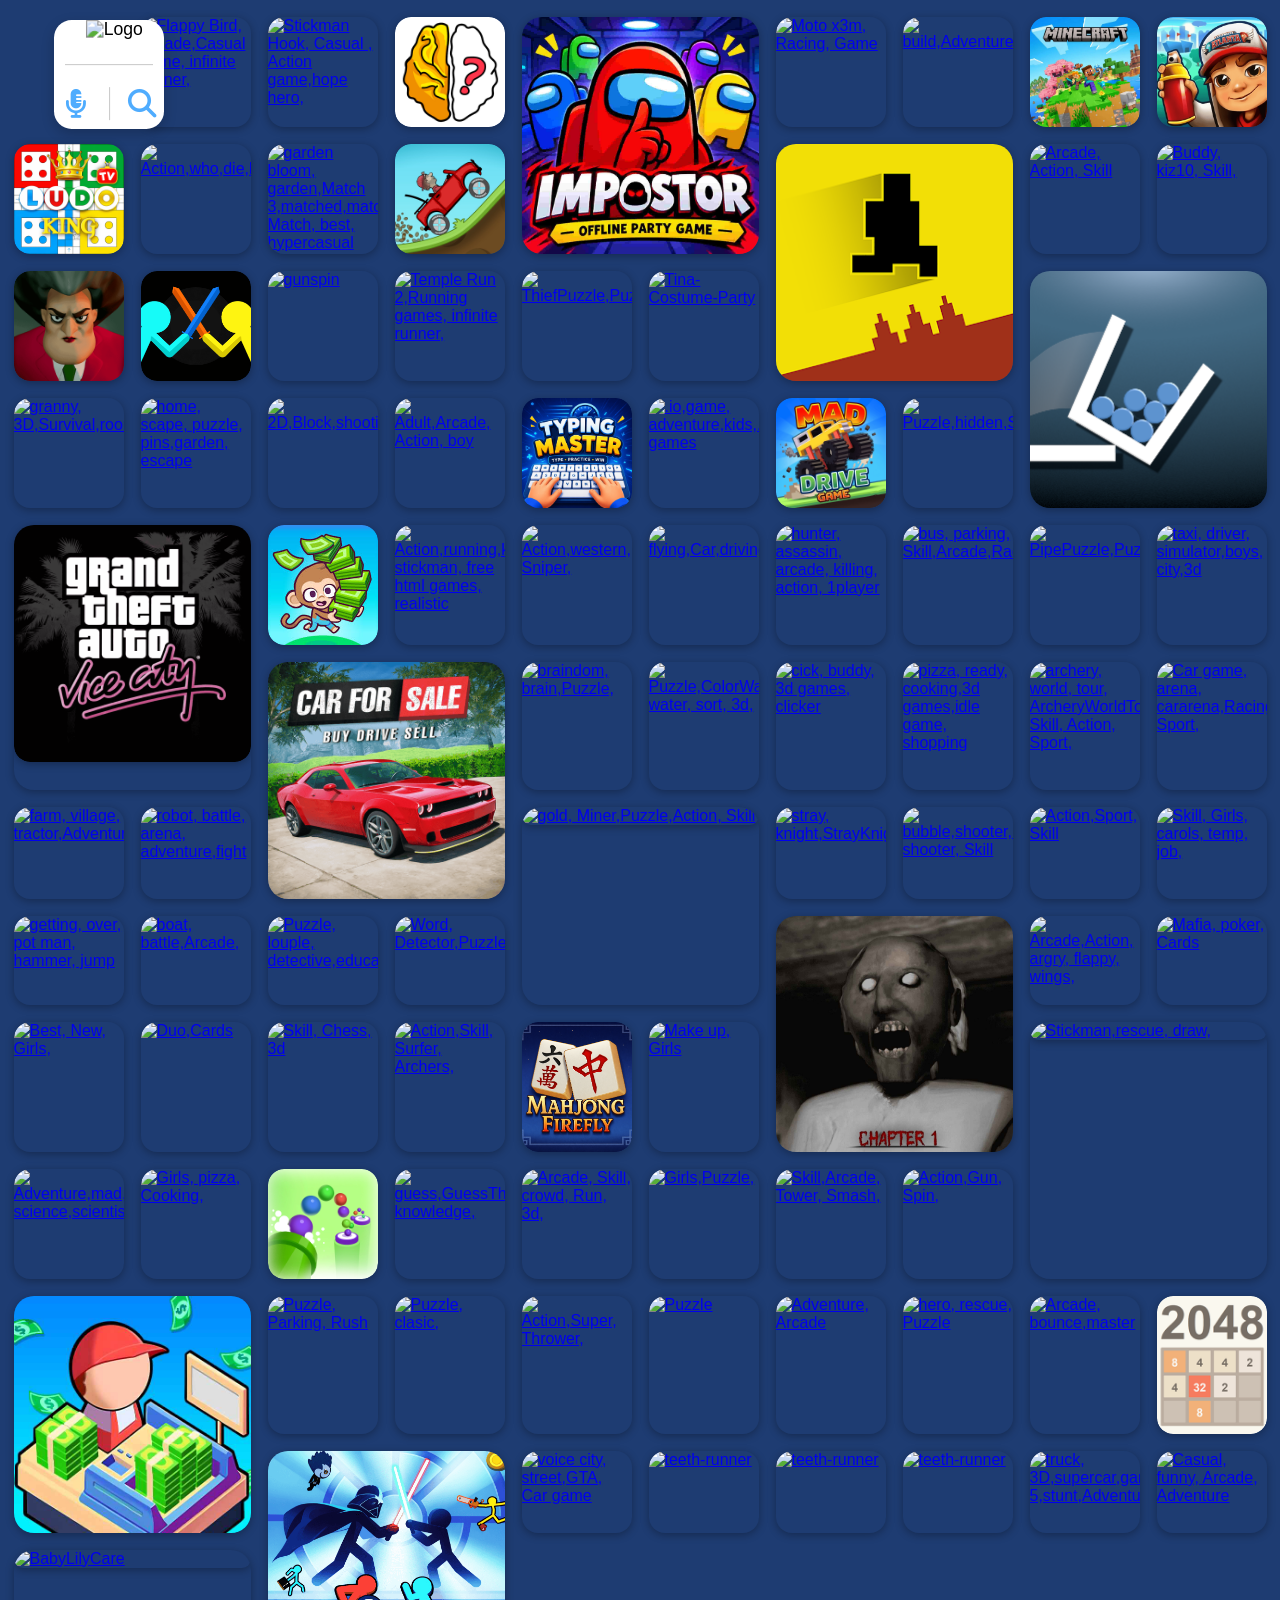
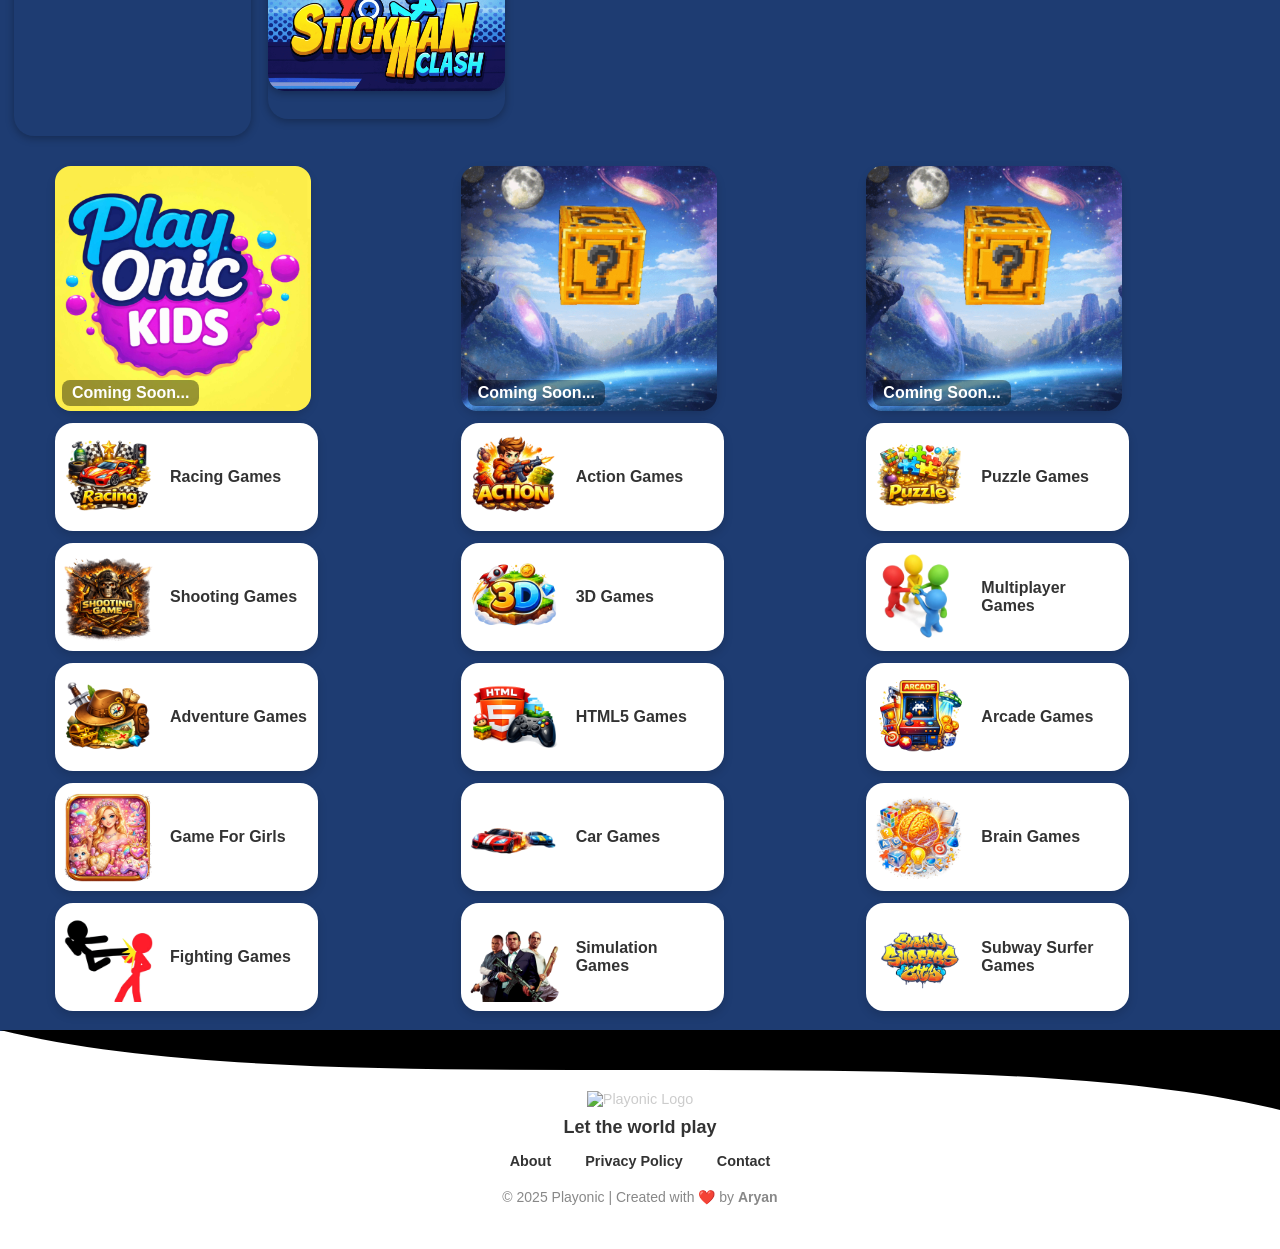
==== commit 2550fc81: "update" ====
--- a/index.html
+++ b/index.html
@@ -144,8 +144,8 @@
 
     <div class="game-card highlight-card">
      <div class="game-card">
-  <a href="view-page.html" data-id="149">
-   <img src="images/GTAV.webp" alt="Action,adventure,openworld" loading="lazy">
+  <a href="view-page.html" data-id="150">
+   <img src="images/Imposter.webp" alt="Action,adventure,openworld" loading="lazy">
    </a>
    </div></div>
      
@@ -1215,7 +1215,7 @@
     </div>
 
     <p style="font-size: 14px; color: #888; margin-top: 20px;">
-      © 2025 Playonic | Crafted with ❤️ by Aryan
+      © 2025 Playonic | Created with ❤️ by <b>Aryan</b>
     </p>
   </footer>
 </div>
@@ -2368,6 +2368,171 @@
 
 <script scr="game.json"></script>
  <script src="games.js"></script>
+ 
+ 
+ 
+ <!---------DIWALI START------------>
+ <!--
+  PLAYONIC DIWALI POPUP
+  Paste this whole block in your index.html just before </body>.
+  - Auto-shows from 5 Nov to 12 Nov 2026 (change DIWALI_START / DIWALI_END below)
+  - 
+-->
+
+<link rel="preconnect" href="https://fonts.googleapis.com">
+<link rel="preconnect" href="https://fonts.gstatic.com" crossorigin>
+<link href="https://fonts.googleapis.com/css2?family=Yatra+One&display=swap" rel="stylesheet">
+
+<style>
+  .dw-overlay{
+    position:fixed; inset:0; z-index:99999;
+    display:none; align-items:center; justify-content:center;
+    padding:16px; background:rgba(6,3,14,.82);
+    backdrop-filter:blur(4px); -webkit-backdrop-filter:blur(4px);
+  }
+  .dw-overlay.dw-open{ display:flex; animation:dwFade .35s ease-out; }
+  @keyframes dwFade{ from{opacity:0} to{opacity:1} }
+
+  .dw-card{
+    position:relative; width:100%; max-width:380px; text-align:center;
+    padding:30px 24px 24px; border-radius:22px;
+    color:#fff4de; font-family:system-ui,-apple-system,"Segoe UI",Roboto,sans-serif;
+    background:
+      radial-gradient(120% 70% at 50% 100%, rgba(255,140,30,.28), transparent 60%),
+      linear-gradient(180deg,#1a0b2e 0%,#12081f 100%);
+    border:1px solid rgba(255,190,90,.35);
+    box-shadow:0 0 0 4px rgba(255,170,60,.08), 0 24px 60px rgba(0,0,0,.6), 0 0 80px rgba(255,140,30,.18);
+  }
+  .dw-close{
+    position:absolute; top:10px; right:12px; width:34px; height:34px;
+    border:0; border-radius:50%; cursor:pointer;
+    background:rgba(255,255,255,.08); color:#ffd9a0; font-size:20px; line-height:1;
+  }
+  .dw-close:hover{ background:rgba(255,255,255,.16); }
+  .dw-close:focus-visible, .dw-btn:focus-visible{ outline:3px solid #ffc857; outline-offset:2px; }
+
+  .dw-logo{ height:26px; width:auto; opacity:.9; margin-bottom:6px; }
+
+  .dw-diyas{ display:flex; justify-content:center; align-items:flex-end; gap:14px; height:64px; margin:6px 0 14px; }
+  .dw-diya{ position:relative; width:34px; height:46px; }
+  .dw-diya:nth-child(2), .dw-diya:nth-child(4){ transform:translateY(-6px); }
+  .dw-diya:nth-child(3){ transform:translateY(-12px); }
+  .dw-bowl{
+    position:absolute; bottom:0; left:0; width:34px; height:14px;
+    border-radius:0 0 34px 34px; background:linear-gradient(180deg,#e98a1f,#a8480c);
+  }
+  .dw-bowl::before{ /* rim */
+    content:""; position:absolute; top:-3px; left:-2px; right:-2px; height:6px;
+    border-radius:6px; background:#f6b24a;
+  }
+  .dw-flame{
+    position:absolute; left:50%; bottom:15px; width:12px; height:24px; margin-left:-6px;
+    background:radial-gradient(60% 70% at 50% 75%, #fff6c2 0%, #ffc233 45%, #ff7a12 100%);
+    border-radius:50% 50% 50% 50% / 62% 62% 38% 38%;
+    box-shadow:0 0 18px 6px rgba(255,170,40,.55);
+    transform-origin:50% 100%; transform:scale(0); opacity:0;
+  }
+  .dw-open .dw-flame{ animation:dwLight .5s ease-out forwards, dwFlicker 1.6s ease-in-out .6s infinite; }
+  .dw-open .dw-diya:nth-child(1) .dw-flame{ animation-delay:.25s, .85s; }
+  .dw-open .dw-diya:nth-child(2) .dw-flame{ animation-delay:.45s, 1.05s; }
+  .dw-open .dw-diya:nth-child(3) .dw-flame{ animation-delay:.65s, 1.25s; }
+  .dw-open .dw-diya:nth-child(4) .dw-flame{ animation-delay:.85s, 1.45s; }
+  .dw-open .dw-diya:nth-child(5) .dw-flame{ animation-delay:1.05s, 1.65s; }
+  @keyframes dwLight{ to{ transform:scale(1); opacity:1; } }
+  @keyframes dwFlicker{
+    0%,100%{ transform:scale(1) rotate(-1.5deg); }
+    35%{ transform:scale(1.07,.94) rotate(2deg); }
+    70%{ transform:scale(.95,1.06) rotate(-2deg); }
+  }
+
+  .dw-hindi{ font-family:"Yatra One","Noto Serif Devanagari",Georgia,serif; font-size:34px; line-height:1.2; color:#ffc857; margin:0; text-shadow:0 0 22px rgba(255,170,40,.45); }
+  .dw-title{ font-family:"Yatra One",Georgia,serif; font-size:22px; margin:6px 0 10px; color:#fff4de; font-weight:400; }
+  .dw-text{ font-size:15px; line-height:1.55; color:#e8d6bd; margin:0 auto 20px; max-width:30ch; }
+
+  .dw-btn{
+    display:inline-block; border:0; cursor:pointer; text-decoration:none;
+    padding:12px 28px; border-radius:999px; font-size:16px; font-weight:700;
+    color:#2a1200; background:linear-gradient(180deg,#ffd36e,#ff9d1c);
+    box-shadow:0 6px 20px rgba(255,150,30,.4);
+  }
+  .dw-btn:hover{ filter:brightness(1.07); }
+  .dw-later{ display:block; margin:12px auto 0; background:none; border:0; color:#b9a688; font-size:13px; cursor:pointer; }
+  .dw-later:hover{ color:#e8d6bd; }
+
+  @media (prefers-reduced-motion:reduce){
+    .dw-overlay.dw-open{ animation:none; }
+    .dw-open .dw-flame{ animation:none !important; transform:scale(1); opacity:1; }
+  }
+</style>
+
+<div class="dw-overlay" id="dwOverlay" role="dialog" aria-modal="true" aria-labelledby="dwTitle">
+  <div class="dw-card">
+    <button class="dw-close" id="dwClose" aria-label="Close">&times;</button>
+
+    <img class="dw-logo" src="/images/playonic.webp" alt="Playonic" onerror="this.style.display='none'">
+
+    <div class="dw-diyas" aria-hidden="true">
+      <div class="dw-diya"><div class="dw-flame"></div><div class="dw-bowl"></div></div>
+      <div class="dw-diya"><div class="dw-flame"></div><div class="dw-bowl"></div></div>
+      <div class="dw-diya"><div class="dw-flame"></div><div class="dw-bowl"></div></div>
+      <div class="dw-diya"><div class="dw-flame"></div><div class="dw-bowl"></div></div>
+      <div class="dw-diya"><div class="dw-flame"></div><div class="dw-bowl"></div></div>
+    </div>
+
+    <p class="dw-hindi">शुभ दीपावली</p>
+    <h2 class="dw-title" id="dwTitle">Happy Diwali from Playonic</h2>
+    <p class="dw-text">May your home glow with light, your days fill with joy, and your high scores keep climbing.</p>
+
+    <button class="dw-btn" id="dwPlay">Play now</button>
+    <button class="dw-later" id="dwLater">Maybe later</button>
+  </div>
+</div>
+
+<script>
+(function(){
+  // ---- Settings (edit these) ----
+  var DIWALI_START = new Date(2026, 10, 5);        // 5 Nov 2026 (month is 0-based)
+  var DIWALI_END   = new Date(2026, 10, 12, 23, 59); // 12 Nov 2026
+  var DELAY_MS     = 1200;                          // popup delay after page load
+  // --------------------------------
+
+  var KEY = 'playonic_diwali_2026_seen';
+  var overlay = document.getElementById('dwOverlay');
+  if(!overlay) return;
+
+  var now = new Date();
+  var forced = /[?&]diwali=1/.test(location.search);
+  var inWindow = now >= DIWALI_START && now <= DIWALI_END;
+
+  var today = now.toISOString().slice(0,10);
+  var seen = false;
+  try { seen = localStorage.getItem(KEY) === today; } catch(e){}
+
+  if(!forced && (!inWindow || seen)) return;
+
+  function open(){
+    overlay.classList.add('dw-open');
+    document.getElementById('dwPlay').focus();
+  }
+  function close(){
+    overlay.classList.remove('dw-open');
+    try { localStorage.setItem(KEY, today); } catch(e){}
+  }
+
+  setTimeout(open, DELAY_MS);
+
+  document.getElementById('dwClose').addEventListener('click', close);
+  document.getElementById('dwLater').addEventListener('click', close);
+  document.getElementById('dwPlay').addEventListener('click', close);
+  overlay.addEventListener('click', function(e){ if(e.target === overlay) close(); });
+  document.addEventListener('keydown', function(e){ if(e.key === 'Escape') close(); });
+})();
+</script>
+
+<!-----------DIWALI END------------>
+
+
+
 </body>
 </html
   
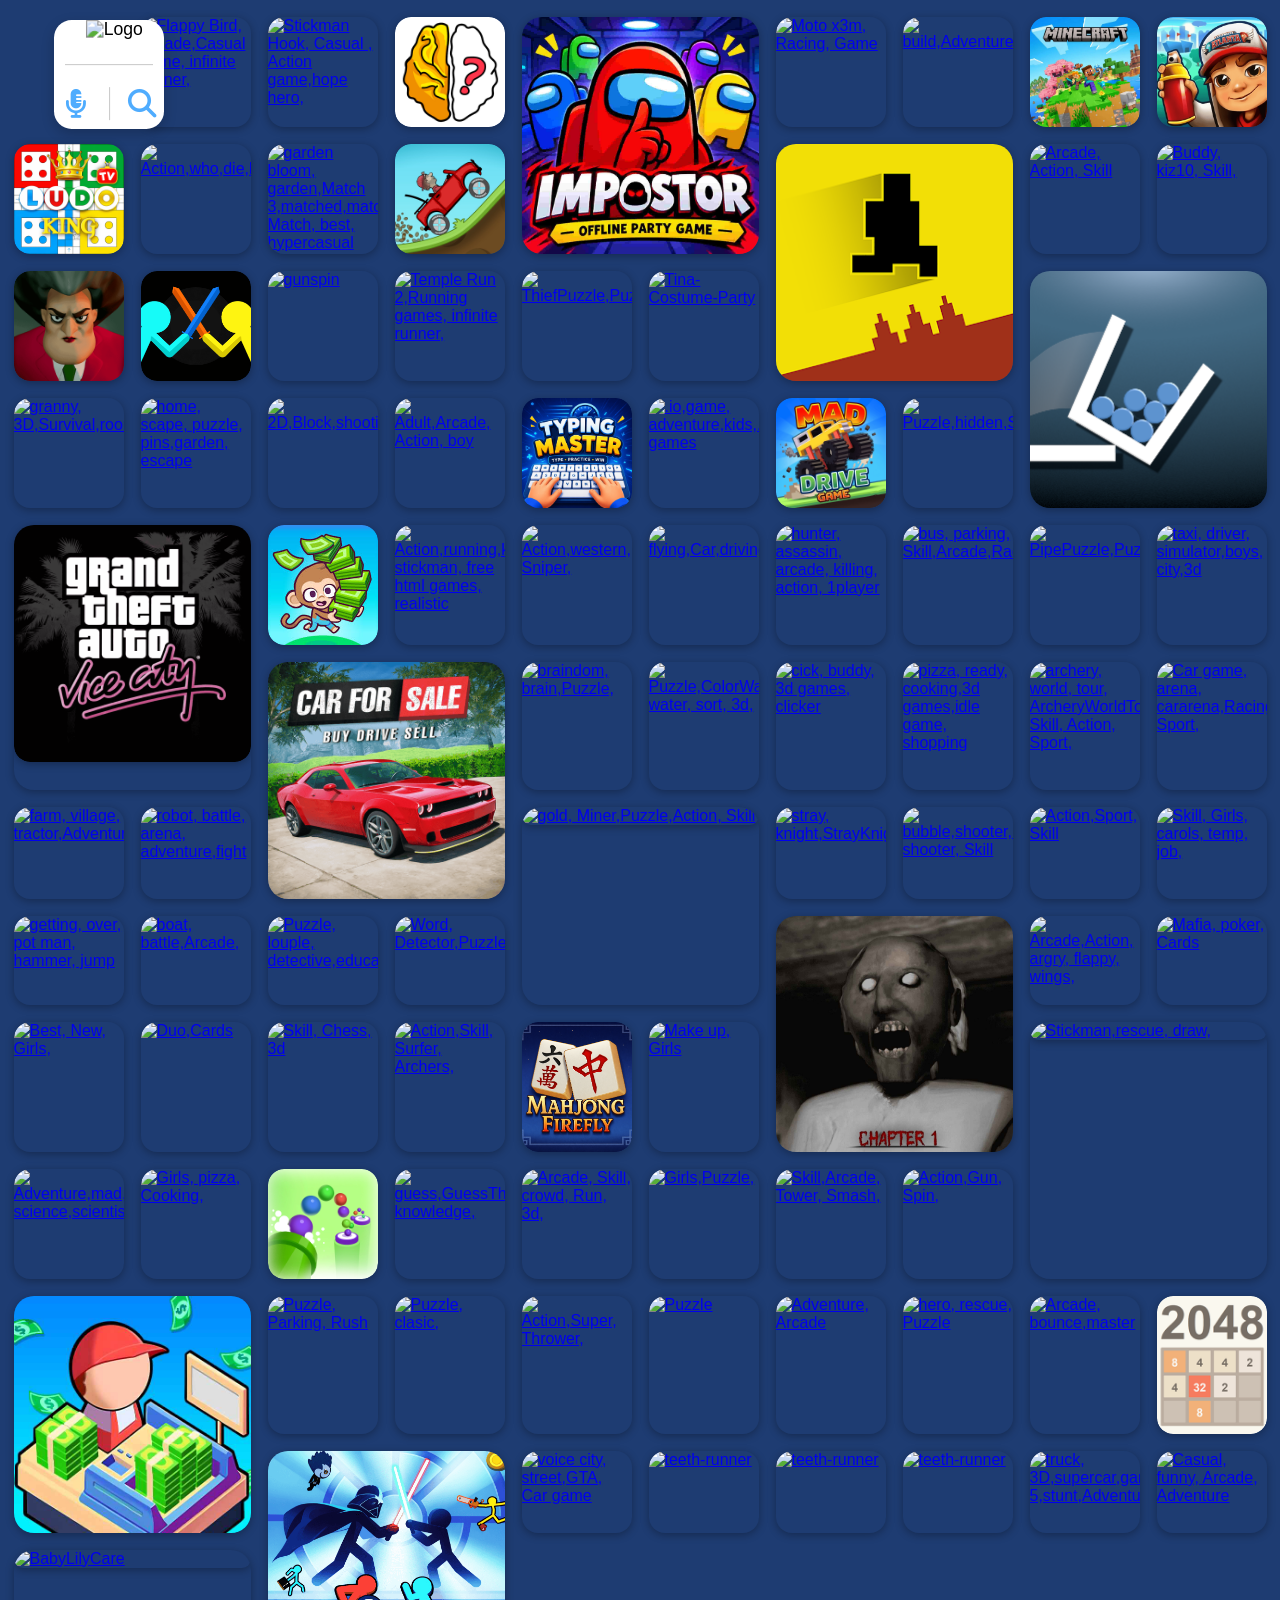
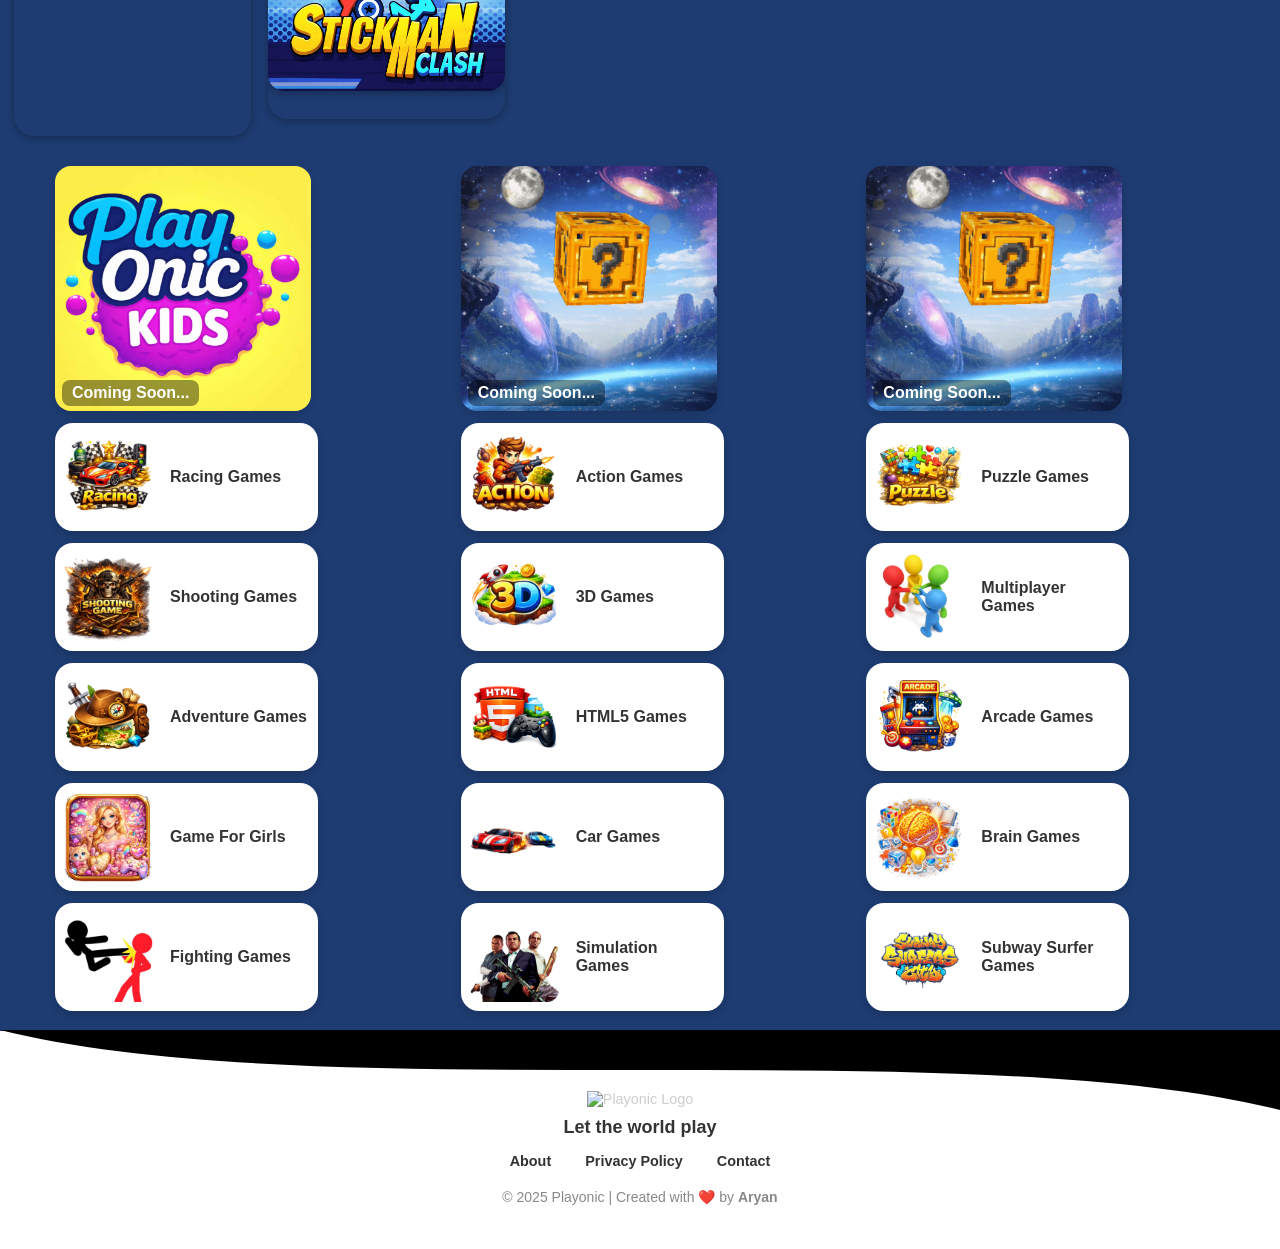
==== commit e2641c1a: "update index.html" ====
--- a/index.html
+++ b/index.html
@@ -1442,7 +1442,7 @@
 ========================= */
 
 const API_KEY =
-"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";
+"";
 
 /* =========================
    🎤 ELEMENTS
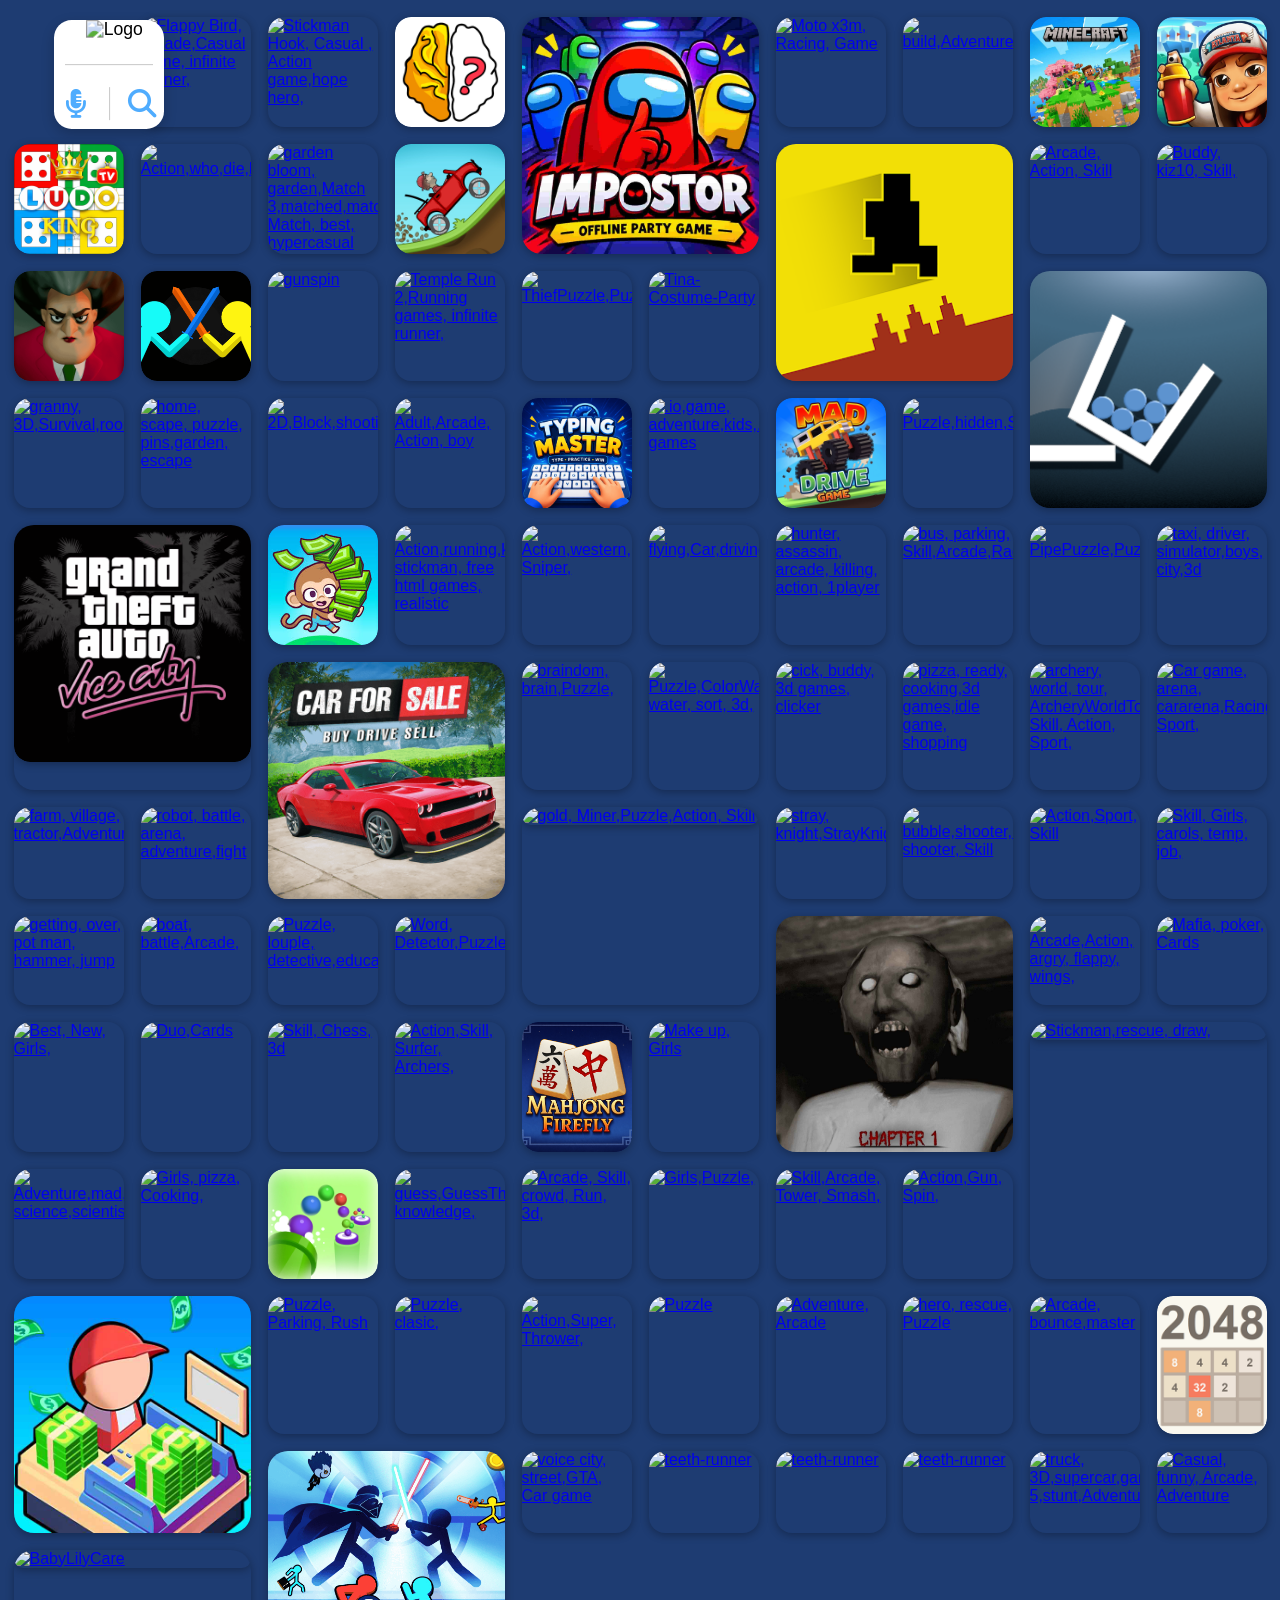
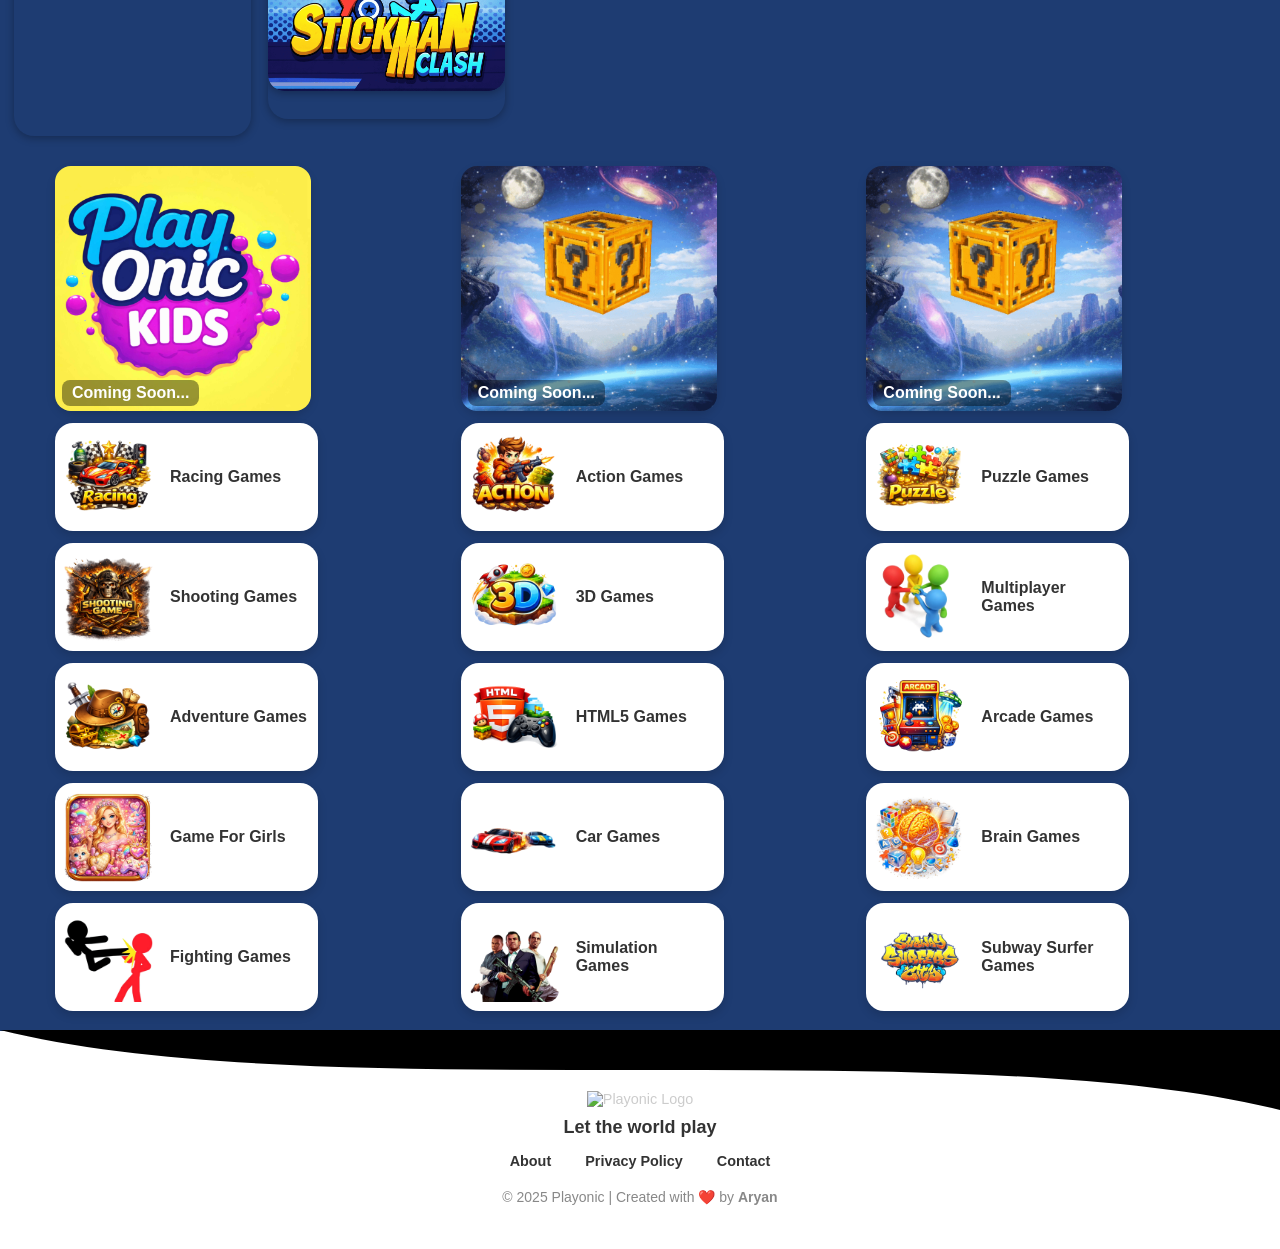
==== commit e267fb6d: "update index.html" ====
--- a/index.html
+++ b/index.html
@@ -1442,7 +1442,7 @@
 ========================= */
 
 const API_KEY =
-"";
+"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";
 
 /* =========================
    🎤 ELEMENTS
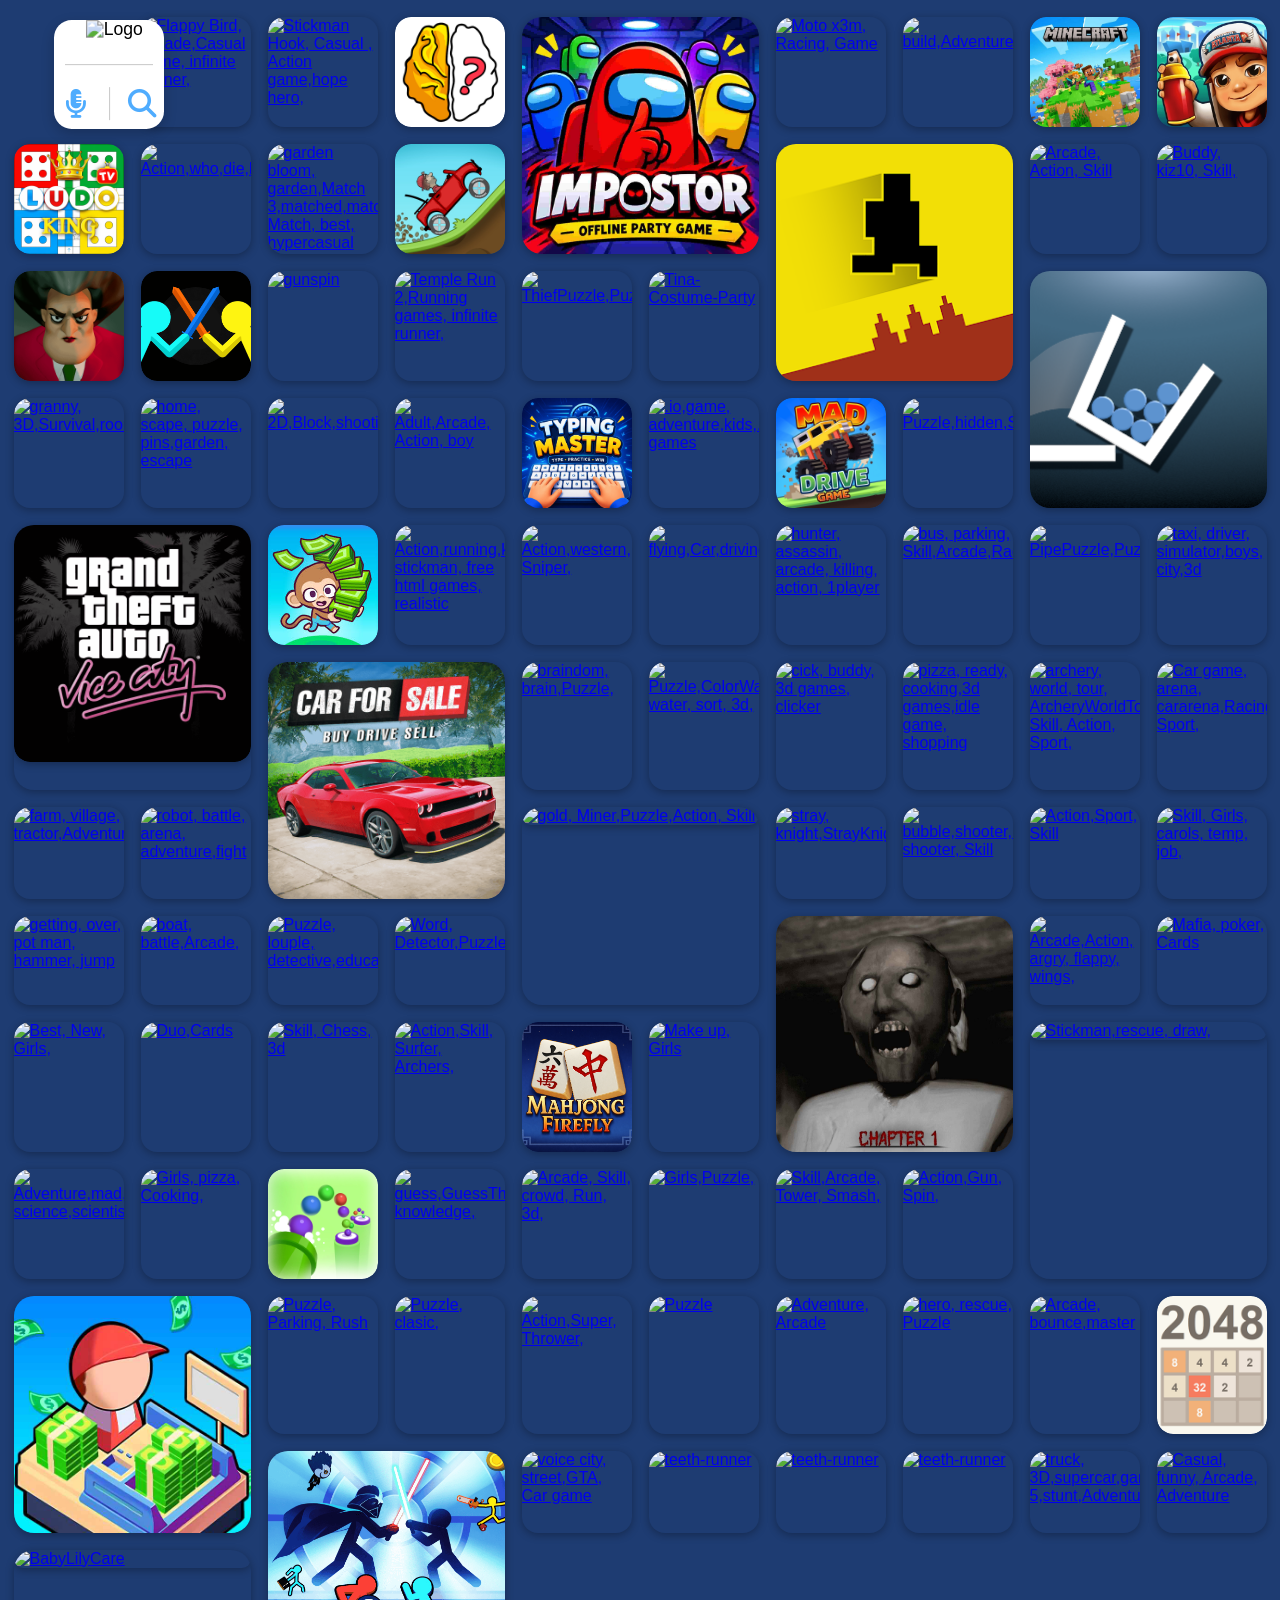
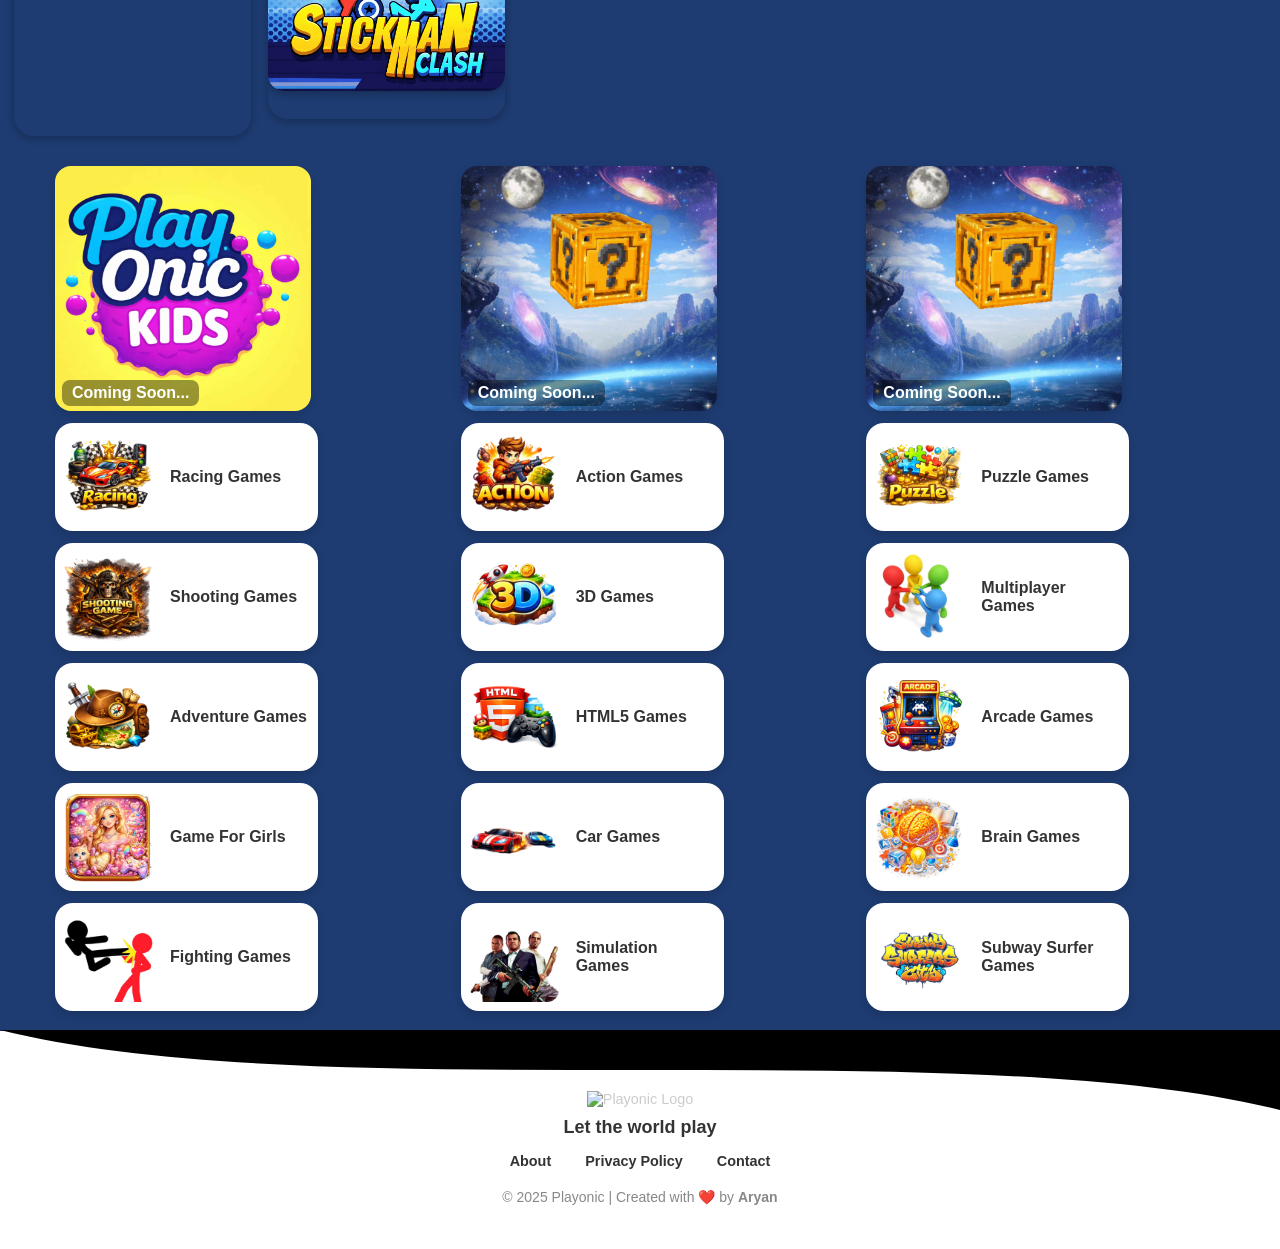
==== commit c03b7e14: "update" ====
--- a/index.html
+++ b/index.html
@@ -1442,7 +1442,7 @@
 ========================= */
 
 const API_KEY =
-"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";
+"";
 
 /* =========================
    🎤 ELEMENTS
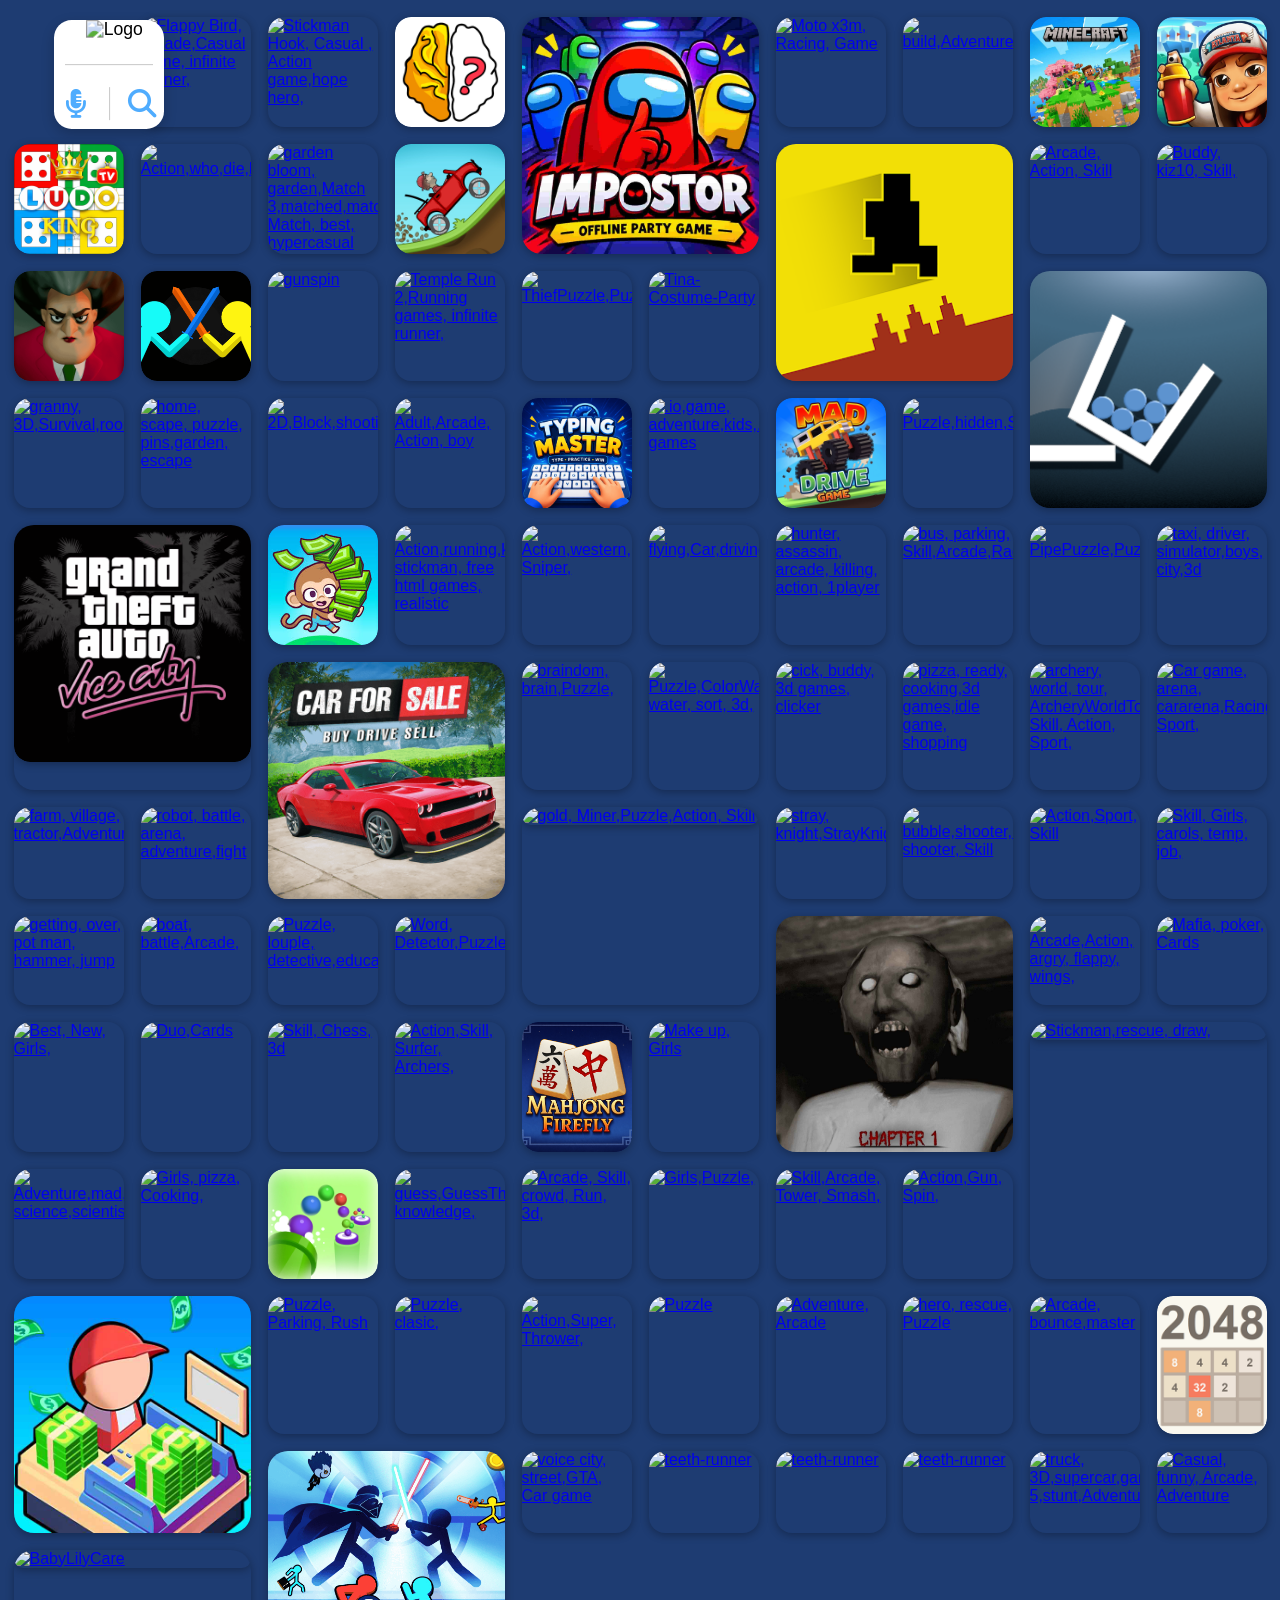
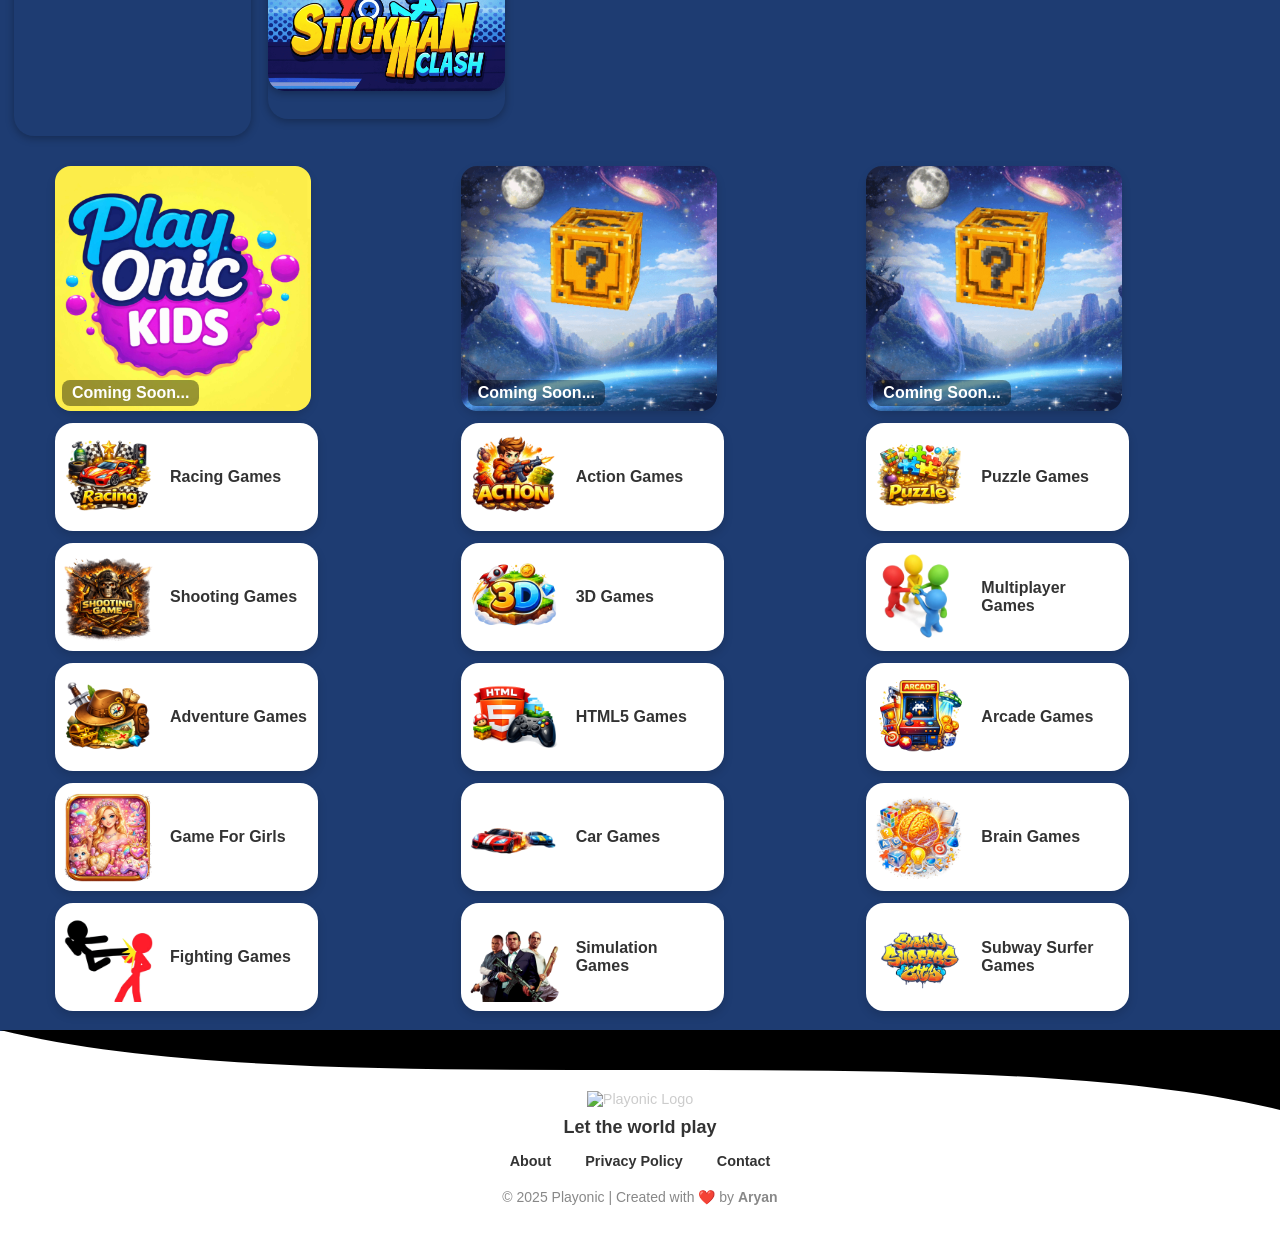
==== commit 18296afc: "update index.html" ====
--- a/index.html
+++ b/index.html
@@ -1442,7 +1442,7 @@
 ========================= */
 
 const API_KEY =
-"";
+"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";
 
 /* =========================
    🎤 ELEMENTS
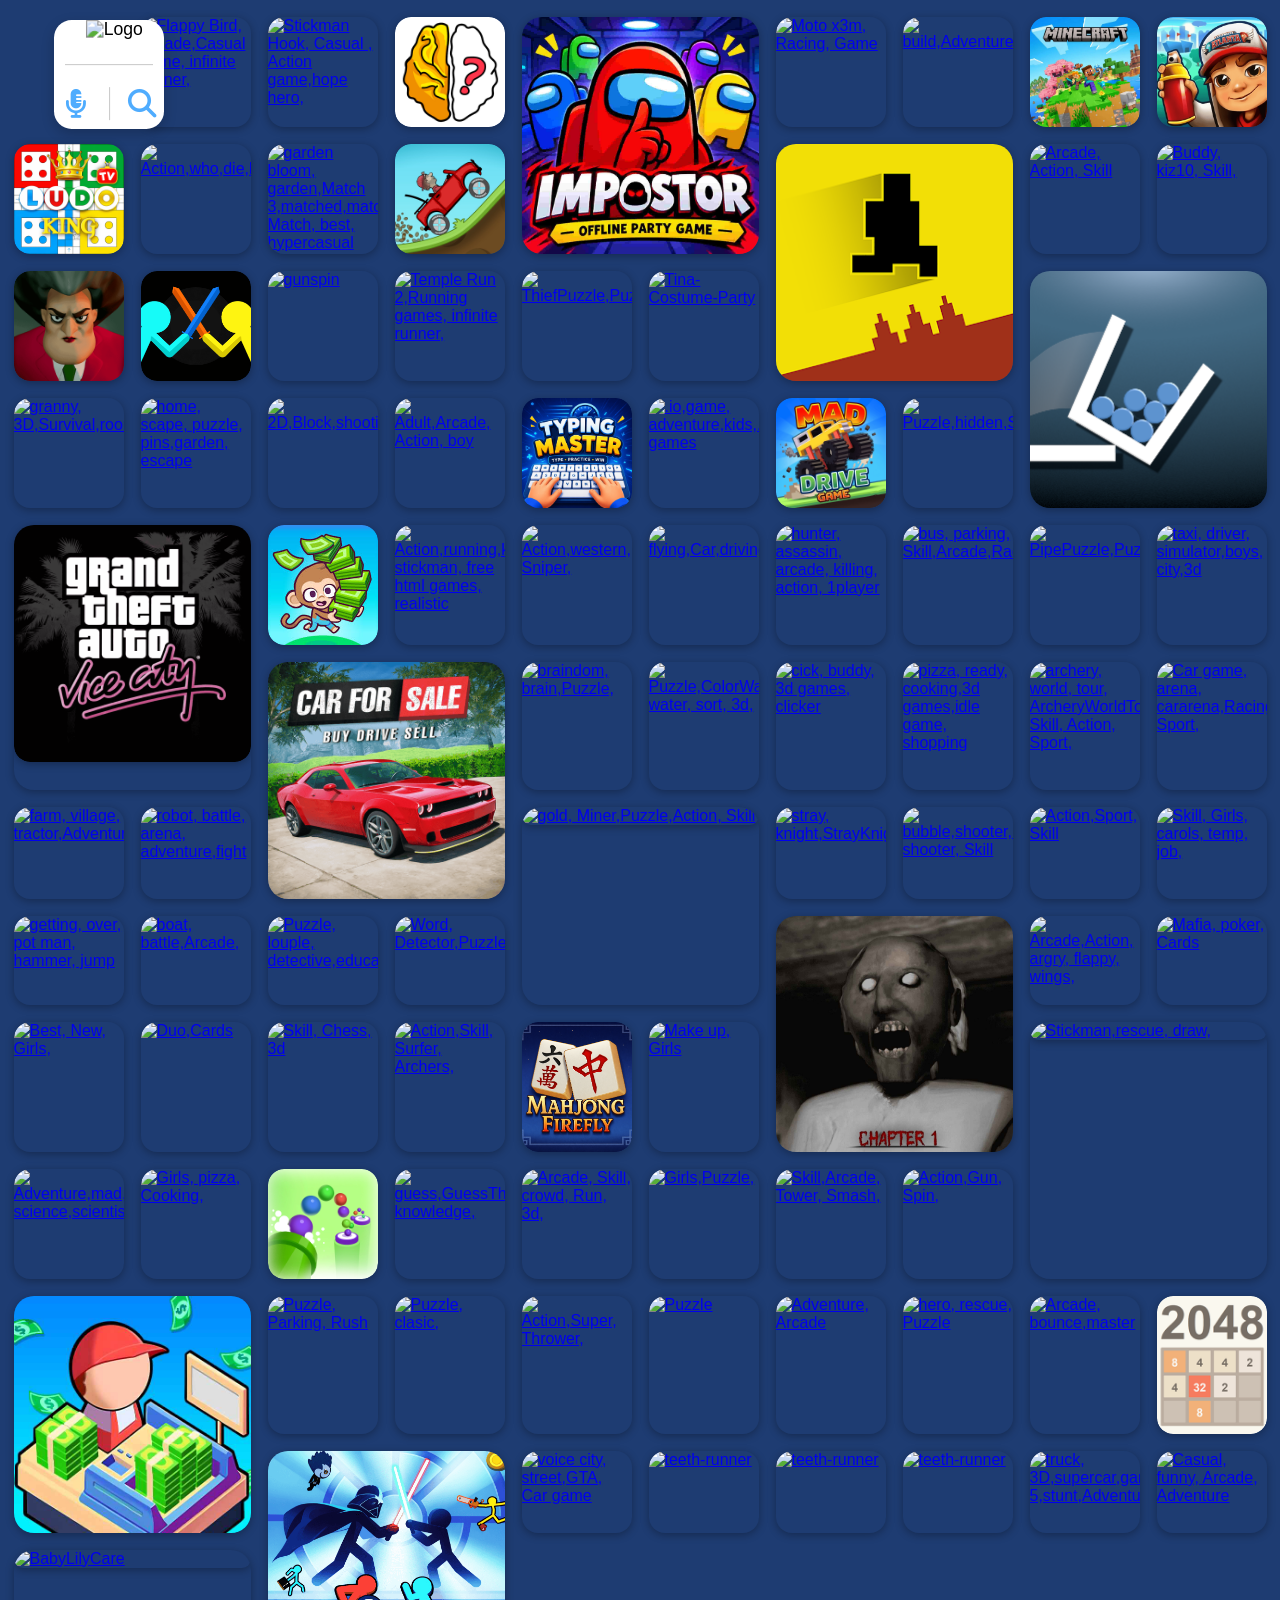
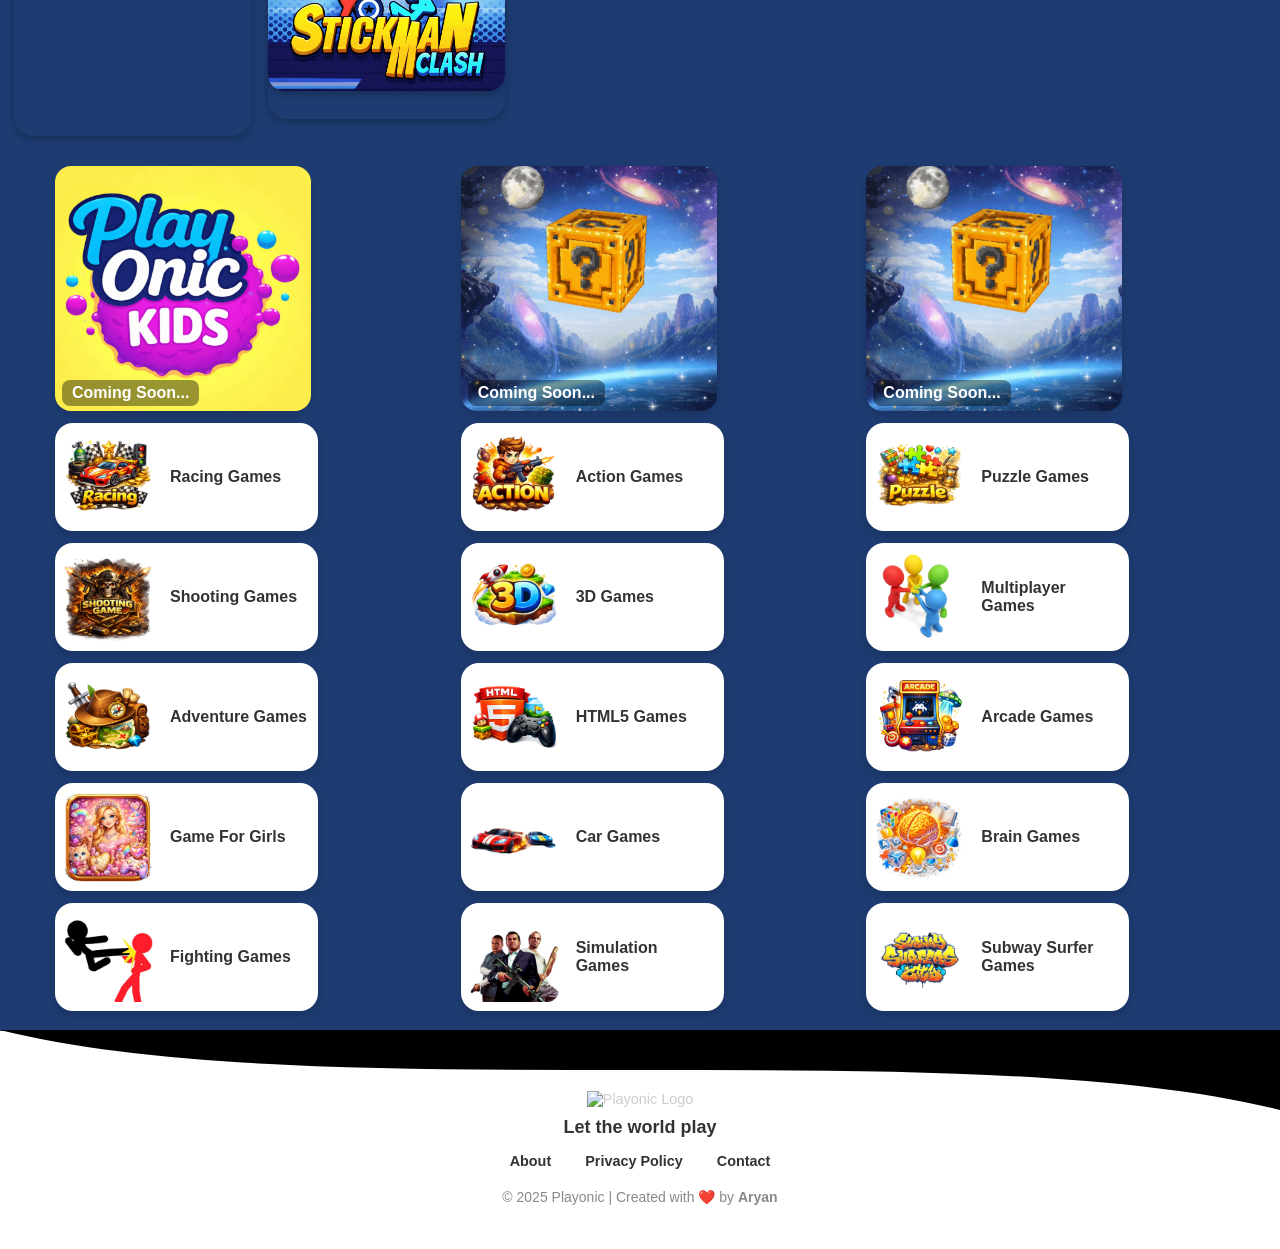
==== commit cdc507d3: "update" ====
--- a/index.html
+++ b/index.html
@@ -10,8 +10,7 @@
 
 <meta name="description" content="Play Free Online Games Instantly on Mobile and PC. No Download, No Sign-up — Just Click and Play Racing, Action, Puzzle, and Adventure Games Anytime! Anywhere">
 
-<meta name="keywords" content="Action games,Puzzle games, Racing games ,Driving games,Shooting games,Adventure games, Word games,Mahjong, HTML5 games,io games,Free online games,Browser games,Poki games,CrazyGames,Unblocked games 66 / 76 / 911,Subway Surfers Online, 
-2048 game,Snake game, Slice Maste, 
+<meta name="keywords" content="Action games,Puzzle games, Racing games ,Driving games,Shooting games,Adventure games, Word games,Mahjong, HTML5 games,io games,Free online games,Browser games,Poki games,CrazyGames,Unblocked games,Subway Surfers Online,2048 game,Snake game, Slice Maste, 
 Minecraft Classic, Roblox (browser version), Among Us (online), Temple Run 2,Drift Hunters,Friday Night Funkin, Cookie Clicker,Geometry Dash,  ">
 
 
@@ -43,7 +42,7 @@
     "@type": "WebSite",
     "name": "Playonic",
     "url": "https://playonic.netlify.app/",
-    "description": "Playonic is India's best free online gaming website where you can play browser games instantly without download. Enjoy action, racing, puzzle, and adventure games anytime on mobile or PC.",
+    "description": "Playonic is India's best free online gaming website where you can play browser games instantly without download. Enjoy action, racing, puzzle, and adventure games anytime-anywhere on mobile or PC.",
     "potentialAction": {
       "@type": "SearchAction",
       "target": "https://playonic.netlify.app/search?q={search_term_string}",
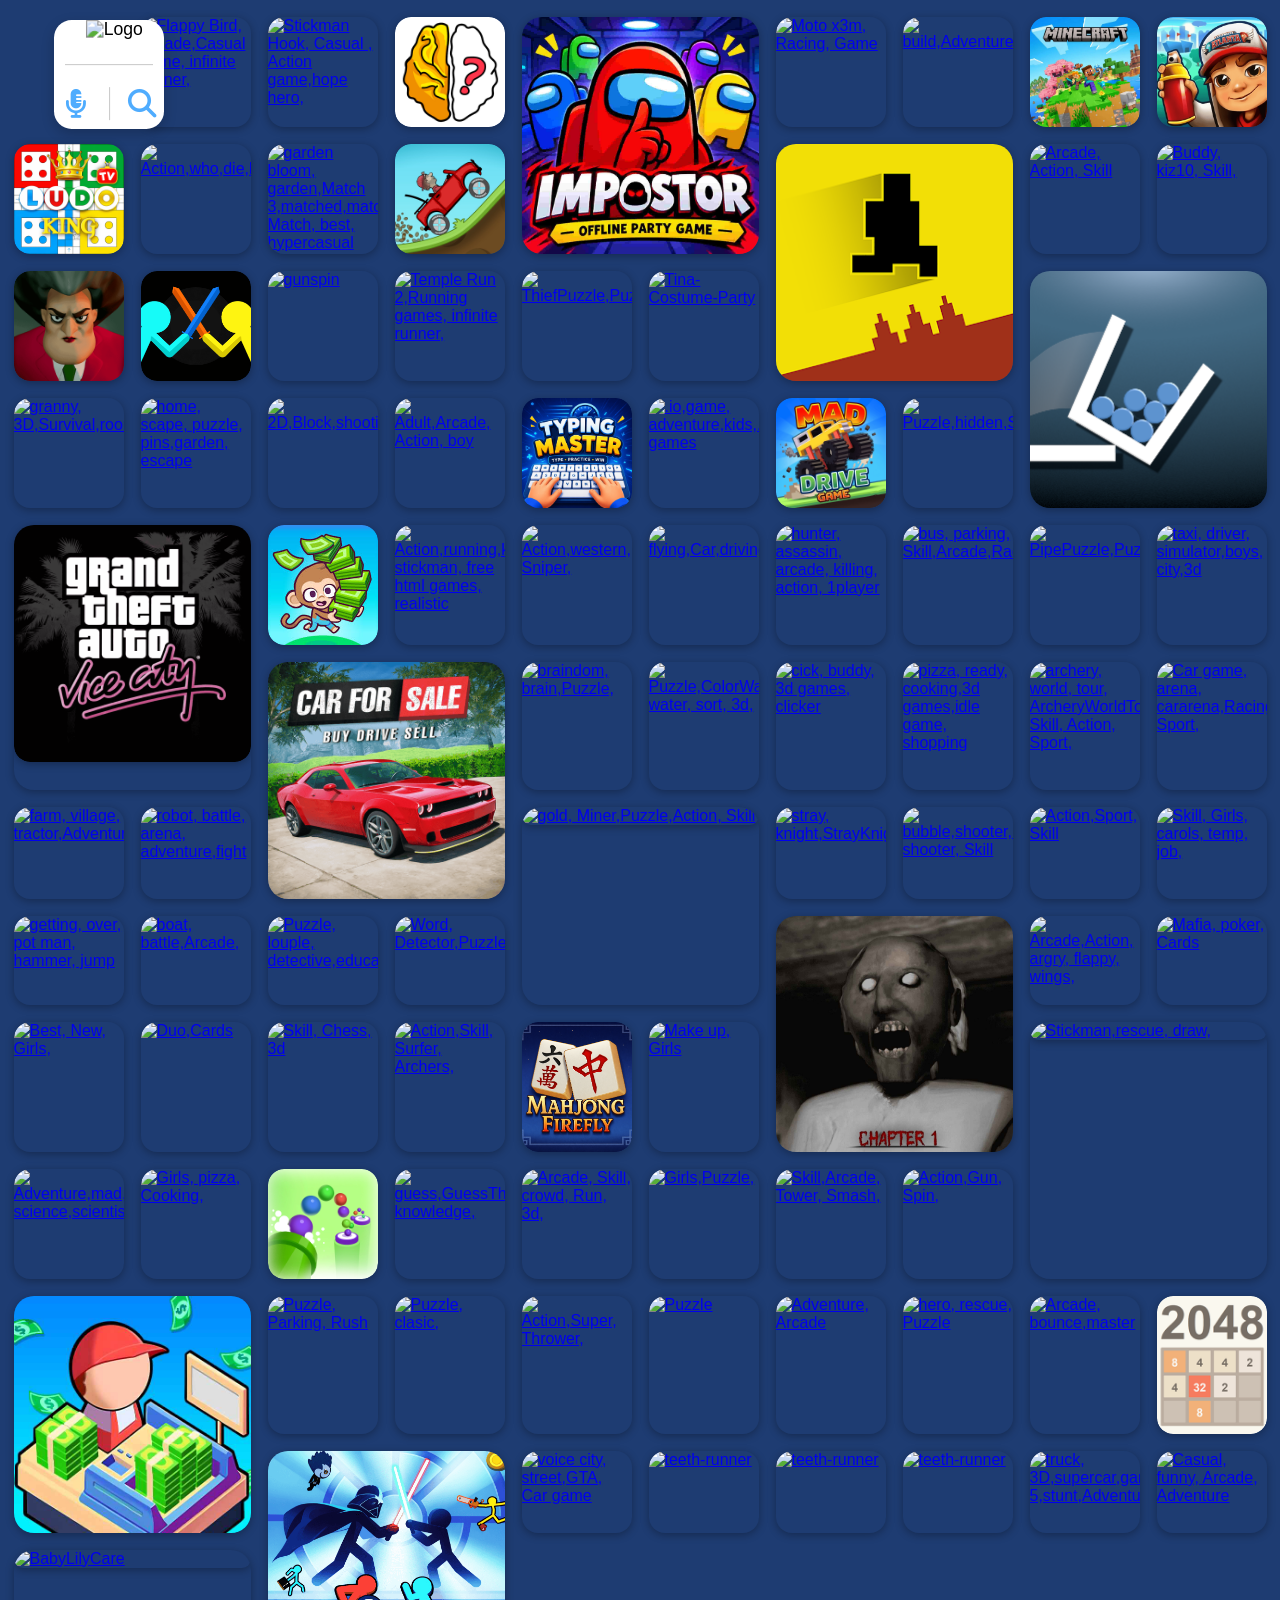
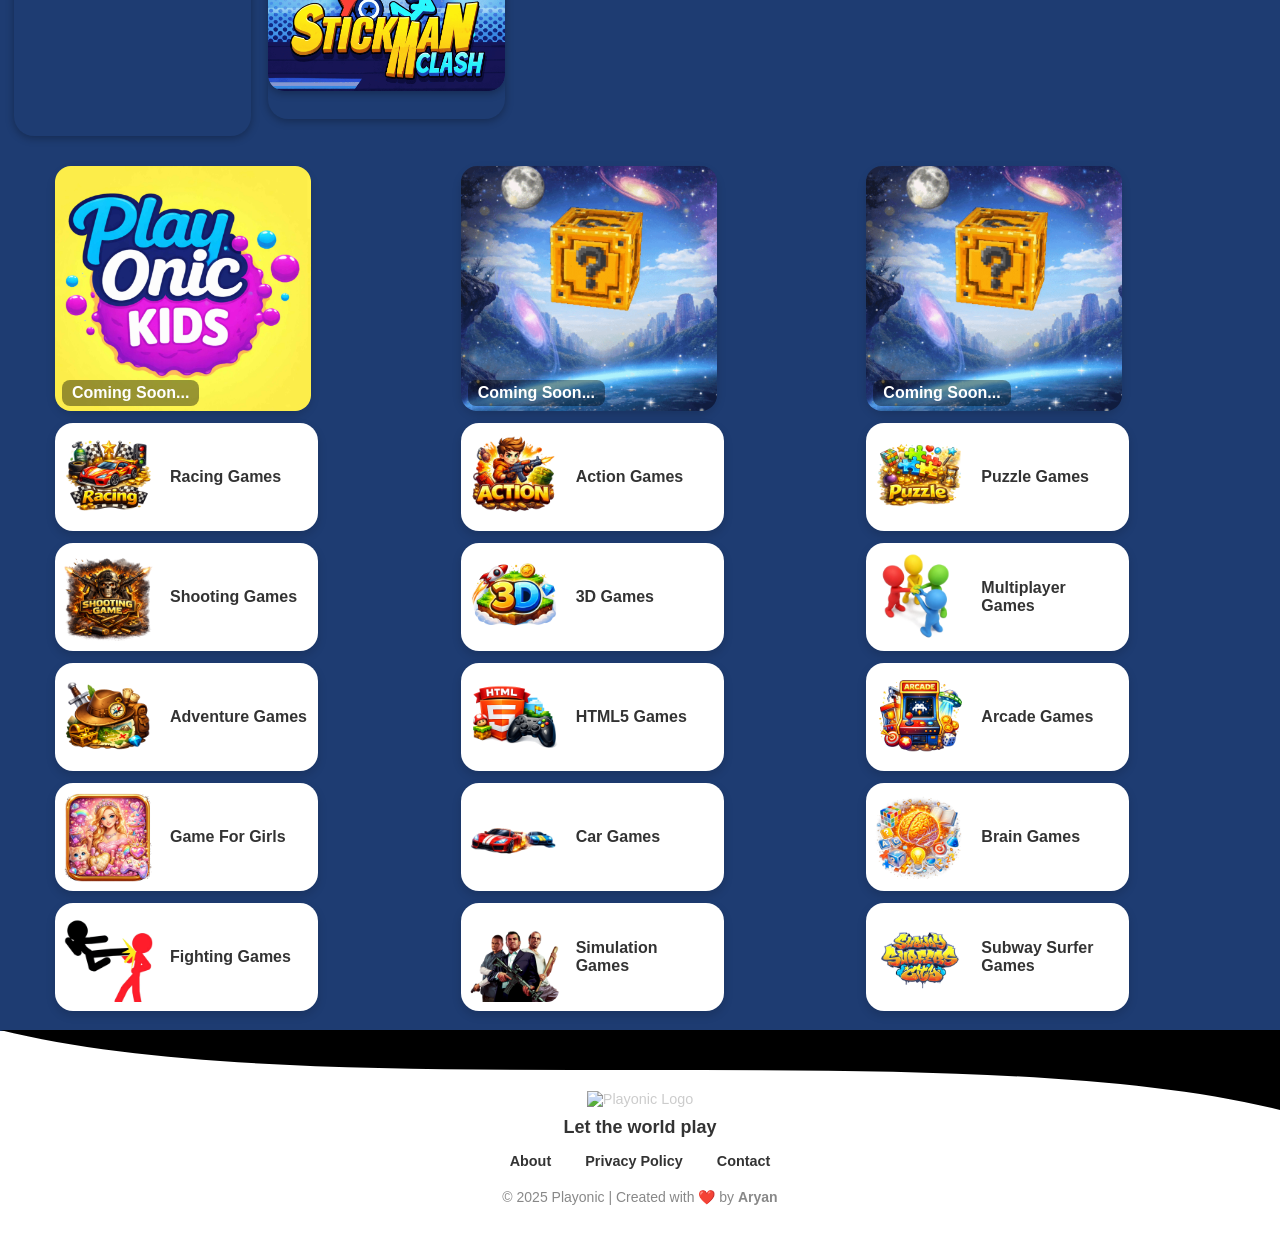
==== commit b7d9a32f: "update" ====
--- a/index.html
+++ b/index.html
@@ -4,58 +4,87 @@
   <meta charset="UTF-8" />
   <meta name="viewport" content="width=device-width, initial-scale=1.0"/>
   
+<title>Playonic | Free Online Games to Play Instantly</title>
+ 
+ <meta name="description" content="Play Free Online Games Instantly on Mobile and PC. No Download, No Sign-up — Just Click and Play Racing, Action, Puzzle, and Adventure Games Anytime! Anywhere">
+
+<meta name="keywords" content="free online games, browser games, HTML5 games, online gaming website, Playonic, Playonic games, action games, adventure games, racing games, car games, driving games, puzzle games, arcade games, multiplayer games, casual games, sports games, platform games, strategy games, mobile browser games, PC browser games, free games online, no download games, instant play games, maze games, simulation games, io games">
+
+
+  <meta name="author" content="Playonic">
+  <meta name="robots" content="index, follow, max-image-preview:large">
+
+  <link rel="canonical" href="https://playonic.netlify.app/">
+
+  <!-- Brand identity -->
+  <meta name="application-name" content="Playonic">
+  <meta name="theme-color" content="#000000">
+
+  <!-- Favicon: create favicon.png in the project root -->
+<link rel="icon" type="image/png" href="/images/searchlogo.png">
+<link rel="apple-touch-icon" href="/images/searchlogo.png">
+
+  <!-- Open Graph -->
+  <meta property="og:type" content="website">
+  <meta property="og:site_name" content="Playonic">
+  <meta property="og:title" content="Playonic | Free Online Games to Play Instantly">
+  <meta property="og:description" content="Play free online browser games on Playonic. Discover racing, action, puzzle and adventure games.">
+  <meta property="og:url" content="https://playonic.netlify.app/">
+  <meta property="og:image" content="https://playonic.netlify.app/images/searchlogo.png">
+  <meta property="og:image:alt" content="Playonic gaming logo">
+
+  <!-- X / Twitter -->
+  <meta name="twitter:card" content="summary">
+  <meta name="twitter:title" content="Playonic | Free Online Games">
+  <meta name="twitter:description" content="Discover and play free browser games on Playonic.">
+  <meta name="twitter:image" content="https://playonic.netlify.app/images/searchlogo.png">
+
+  <!-- Google AdSense -->
   <meta name="google-adsense-account" content="ca-pub-2164789176164171">
-<!-- 🔥 Playonic - SEO Optimized Head Section
-<title>Playonic - Play Free Online Games Instantly | No Download, No Login</title>--->
-
-<meta name="description" content="Play Free Online Games Instantly on Mobile and PC. No Download, No Sign-up — Just Click and Play Racing, Action, Puzzle, and Adventure Games Anytime! Anywhere">
-
-<meta name="keywords" content="Action games,Puzzle games, Racing games ,Driving games,Shooting games,Adventure games, Word games,Mahjong, HTML5 games,io games,Free online games,Browser games,Poki games,CrazyGames,Unblocked games,Subway Surfers Online,2048 game,Snake game, Slice Maste, 
-Minecraft Classic, Roblox (browser version), Among Us (online), Temple Run 2,Drift Hunters,Friday Night Funkin, Cookie Clicker,Geometry Dash,  ">
-
-
-<meta name="robots" content="index, follow">
-<meta name="author" content="Playonic Team">
-<meta name="language" content="English">
-
-<meta property="og:title" content="Playonic - Play Free Online Games Instantly | No Download, No Login">
-<meta property="og:url" content="https://playonic.netlify.app">
-<meta property="og:image" content="https://playonic.netlify.app/thumbnail.webp">
-<meta property="og:type" content="website">
-<meta name="viewport" content="width=device-width, initial-scale=1.0">
-<meta name="theme-color" content="#000000">
-    <!-- Favicon -->
-   <link rel="icon" type="image/webp" href="images/searchlogo.webp">
-   
-  <title>Playonic: Free Online Games - Play Now!</title>
-    
- <link rel="stylesheet" href="style.css">
-  
-  <link rel="stylesheet" href="https://cdnjs.cloudflare.com/ajax/libs/font-awesome/6.6.0/css/all.min.css" />
-
-  <!--google search console--->
-  <meta name="google-site-verification" content="dqCEXNjXnB2lz2B68qoGDb0i8VBxIZnBtfX2oo4ppdk" />
-  
- <script type="application/ld+json">
+
+  <!-- Google Search Console verification -->
+  <meta name="google-site-verification" content="dqCEXNjXnB2lz2B68qoGDb0i8VBxIZnBtfX2oo4ppdk"/>
+
+  <!-- Structured data: brand and website -->
+  <script type="application/ld+json">
   {
     "@context": "https://schema.org",
-    "@type": "WebSite",
-    "name": "Playonic",
-    "url": "https://playonic.netlify.app/",
-    "description": "Playonic is India's best free online gaming website where you can play browser games instantly without download. Enjoy action, racing, puzzle, and adventure games anytime-anywhere on mobile or PC.",
-    "potentialAction": {
-      "@type": "SearchAction",
-      "target": "https://playonic.netlify.app/search?q={search_term_string}",
-      "query-input": "required name=search_term_string"
-    },
-    "sameAs": [
-      "https://www.youtube.com/@playonic",
-      "https://www.instagram.com/playonic"
+    "@graph": [
+      {
+        "@type": "Organization",
+        "@id": "https://playonic.netlify.app/#organization",
+        "name": "Playonic",
+        "url": "https://playonic.netlify.app/",
+        "logo": {
+          "@type": "ImageObject",
+          "url": "https://playonic.netlify.app/images/searchlogo.png"
+        },
+        "sameAs": [
+          "https://www.youtube.com/@playonic",
+          "https://www.instagram.com/playonic"
+        ]
+      },
+      {
+        "@type": "WebSite",
+        "@id": "https://playonic.netlify.app/#website",
+        "url": "https://playonic.netlify.app/",
+        "name": "Playonic",
+        "alternateName": "Playonic Games",
+        "description": "Play free browser games on Playonic across mobile, tablet and PC.",
+        "inLanguage": "en",
+        "publisher": {
+          "@id": "https://playonic.netlify.app/#organization"
+        }
+      }
     ]
   }
-</script>
-
-
+  </script>
+
+  <!-- Existing website CSS -->
+  <link rel="stylesheet" href="/style.css">
+
+  <!-- Font Awesome -->
+<link rel="stylesheet" href="https://cdnjs.cloudflare.com/ajax/libs/font-awesome/6.6.0/css/all.min.css" />
 
   <!-- Google tag (gtag.js) -->
   <script async src="https://www.googletagmanager.com/gtag/js?id=G-MB39LPJG4J"></script>
@@ -78,7 +107,7 @@
       <div class="back-btn" id="closeSearch">
         <i class="fas fa-arrow-left"></i>
       </div>
-      <img src="images/searchlogo.webp" alt="Playonic Logo" class="search-logo">
+      <img src="images/searchlogo.png" alt="Playonic Logo" class="search-logo">
       <div class="vertical-line-bar"></div>
       <input type="text" class="search-input" placeholder="Search games...">
     <i class="fas fa-microphone-lines voice-search-btn" id="voiceBtn"></i>
